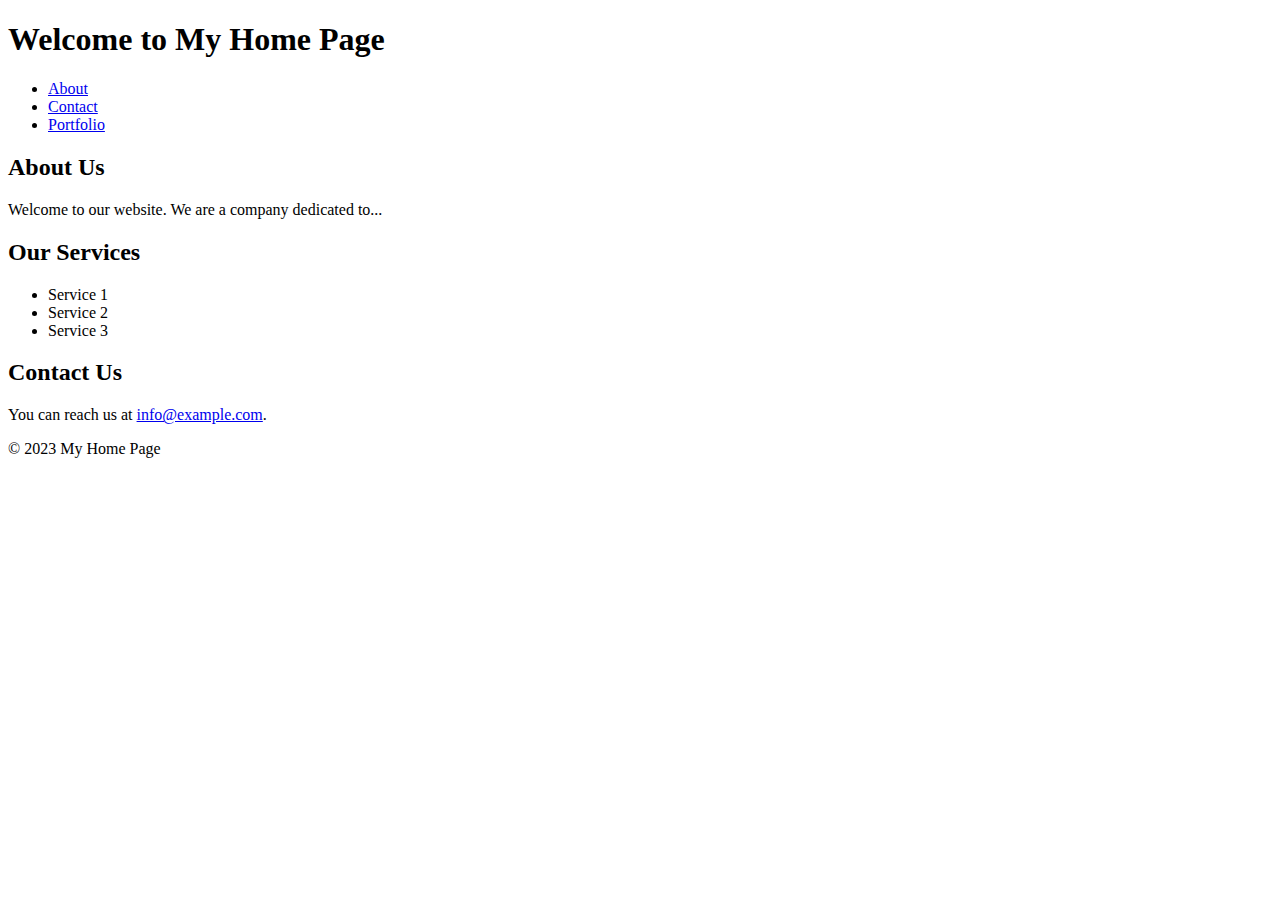
==== index.html @ afed5266 "v1.1" ====
<!DOCTYPE html>
<html lang="en">
<head>
    <meta charset="UTF-8">
    <meta name="viewport" content="width=device-width, initial-scale=1.0">
    <title>My Home Page</title>
    <link rel="stylesheet" href="styles.css"> <!-- Link to your CSS file (if applicable) -->
</head>
<body>
    <header>
        <h1>Welcome to My Home Page</h1>
        <nav>
            <ul>
                <li><a href="about.html">About</a></li>
                <li><a href="contact.html">Contact</a></li>
                <li><a href="portfolio.html">Portfolio</a></li>
            </ul>
        </nav>
    </header>

    <section id="about">
        <h2>About Us</h2>
        <p>Welcome to our website. We are a company dedicated to...</p>
    </section>

    <section id="services">
        <h2>Our Services</h2>
        <ul>
            <li>Service 1</li>
            <li>Service 2</li>
            <li>Service 3</li>
        </ul>
    </section>

    <section id="contact">
        <h2>Contact Us</h2>
        <p>You can reach us at <a href="mailto:info@example.com">info@example.com</a>.</p>
    </section>

    <footer>
        <p>&copy; 2023 My Home Page</p>
    </footer>
</body>
</html>
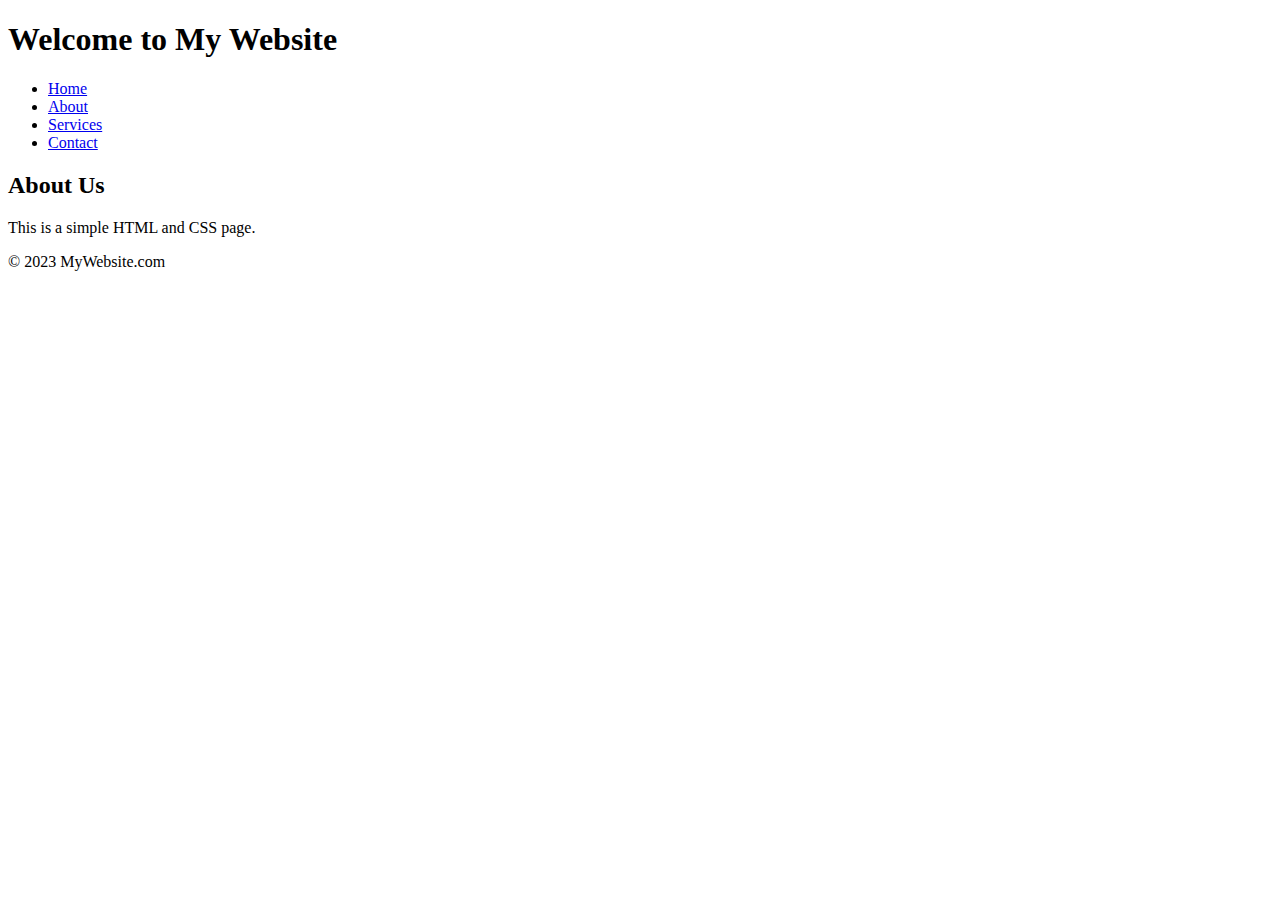
==== commit e3de9908: "Update index.html" ====
--- a/index.html
+++ b/index.html
@@ -1,44 +1,30 @@
 <!DOCTYPE html>
-<html lang="en">
+<html>
 <head>
-    <meta charset="UTF-8">
-    <meta name="viewport" content="width=device-width, initial-scale=1.0">
-    <title>My Home Page</title>
-    <link rel="stylesheet" href="styles.css"> <!-- Link to your CSS file (if applicable) -->
+    <title>Simple HTML & CSS Page</title>
+    <link rel="stylesheet" type="text/css" href="styles.css">
 </head>
 <body>
     <header>
-        <h1>Welcome to My Home Page</h1>
-        <nav>
-            <ul>
-                <li><a href="about.html">About</a></li>
-                <li><a href="contact.html">Contact</a></li>
-                <li><a href="portfolio.html">Portfolio</a></li>
-            </ul>
-        </nav>
+        <h1>Welcome to My Website</h1>
     </header>
-
-    <section id="about">
+    
+    <nav>
+        <ul>
+            <li><a href="#">Home</a></li>
+            <li><a href="#">About</a></li>
+            <li><a href="#">Services</a></li>
+            <li><a href="#">Contact</a></li>
+        </ul>
+    </nav>
+    
+    <main>
         <h2>About Us</h2>
-        <p>Welcome to our website. We are a company dedicated to...</p>
-    </section>
-
-    <section id="services">
-        <h2>Our Services</h2>
-        <ul>
-            <li>Service 1</li>
-            <li>Service 2</li>
-            <li>Service 3</li>
-        </ul>
-    </section>
-
-    <section id="contact">
-        <h2>Contact Us</h2>
-        <p>You can reach us at <a href="mailto:info@example.com">info@example.com</a>.</p>
-    </section>
-
+        <p>This is a simple HTML and CSS page.</p>
+    </main>
+    
     <footer>
-        <p>&copy; 2023 My Home Page</p>
+        <p>&copy; 2023 MyWebsite.com</p>
     </footer>
 </body>
 </html>
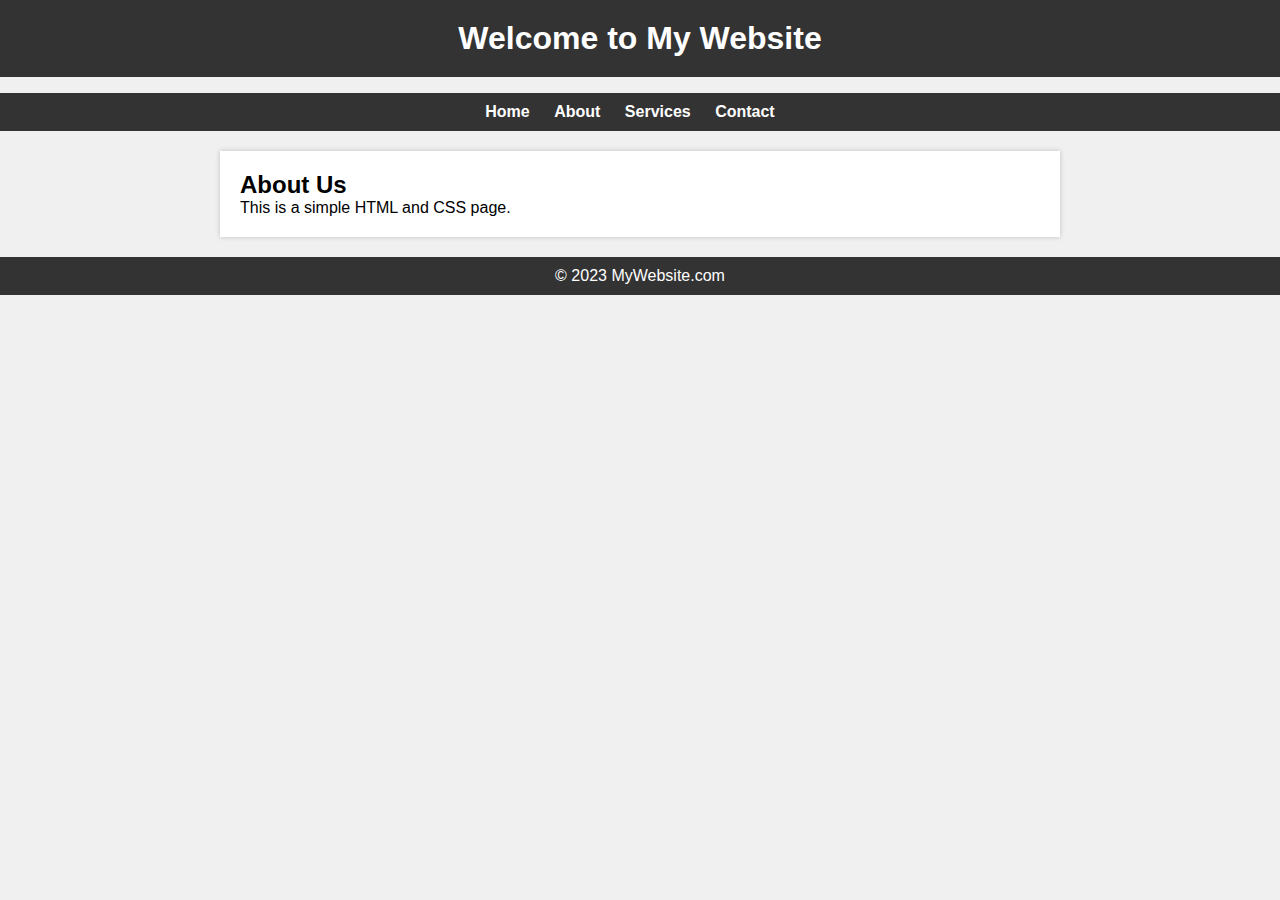
==== commit 9f6f7fbd: "Update index.html" ====
--- a/index.html
+++ b/index.html
@@ -2,7 +2,7 @@
 <html>
 <head>
     <title>Simple HTML & CSS Page</title>
-    <link rel="stylesheet" type="text/css" href="styles.css">
+    <link rel="stylesheet" type="text/css" href="index.css">
 </head>
 <body>
     <header>
--- a/index.css
+++ b/index.css
@@ -0,0 +1,52 @@
+
+body, h1, h2, p {
+    margin: 0;
+    padding: 0;
+}
+
+body {
+    font-family: Arial, sans-serif;
+    background-color: #f0f0f0;
+    margin: 0;
+    padding: 0;
+}
+
+header {
+    background-color: #333;
+    color: #fff;
+    text-align: center;
+    padding: 20px;
+}
+
+nav ul {
+    list-style: none;
+    background-color: #333;
+    text-align: center;
+    padding: 10px 0;
+}
+
+nav ul li {
+    display: inline;
+    margin-right: 20px;
+}
+
+nav ul li a {
+    text-decoration: none;
+    color: #fff;
+    font-weight: bold;
+}
+
+main {
+    max-width: 800px;
+    margin: 20px auto;
+    padding: 20px;
+    background-color: #fff;
+    box-shadow: 0 0 5px rgba(0, 0, 0, 0.2);
+}
+
+footer {
+    text-align: center;
+    background-color: #333;
+    color: #fff;
+    padding: 10px 0;
+}
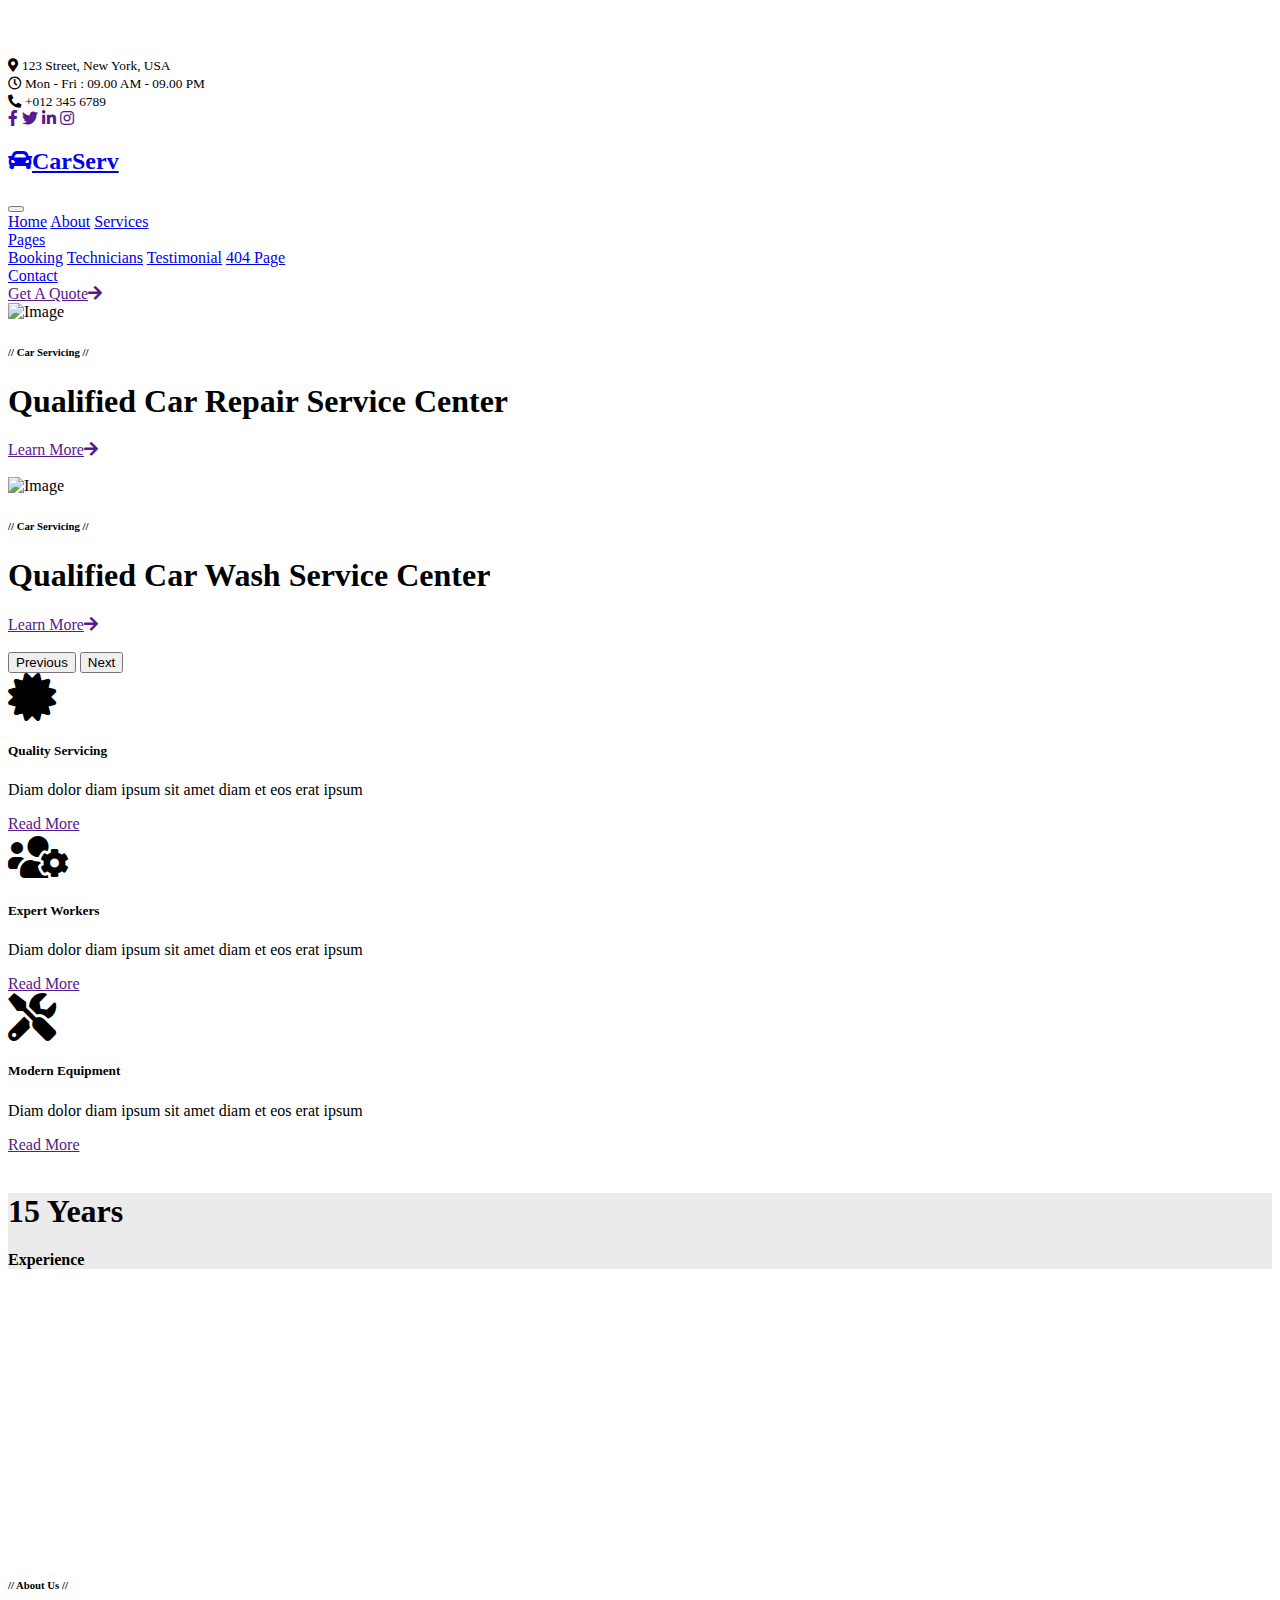
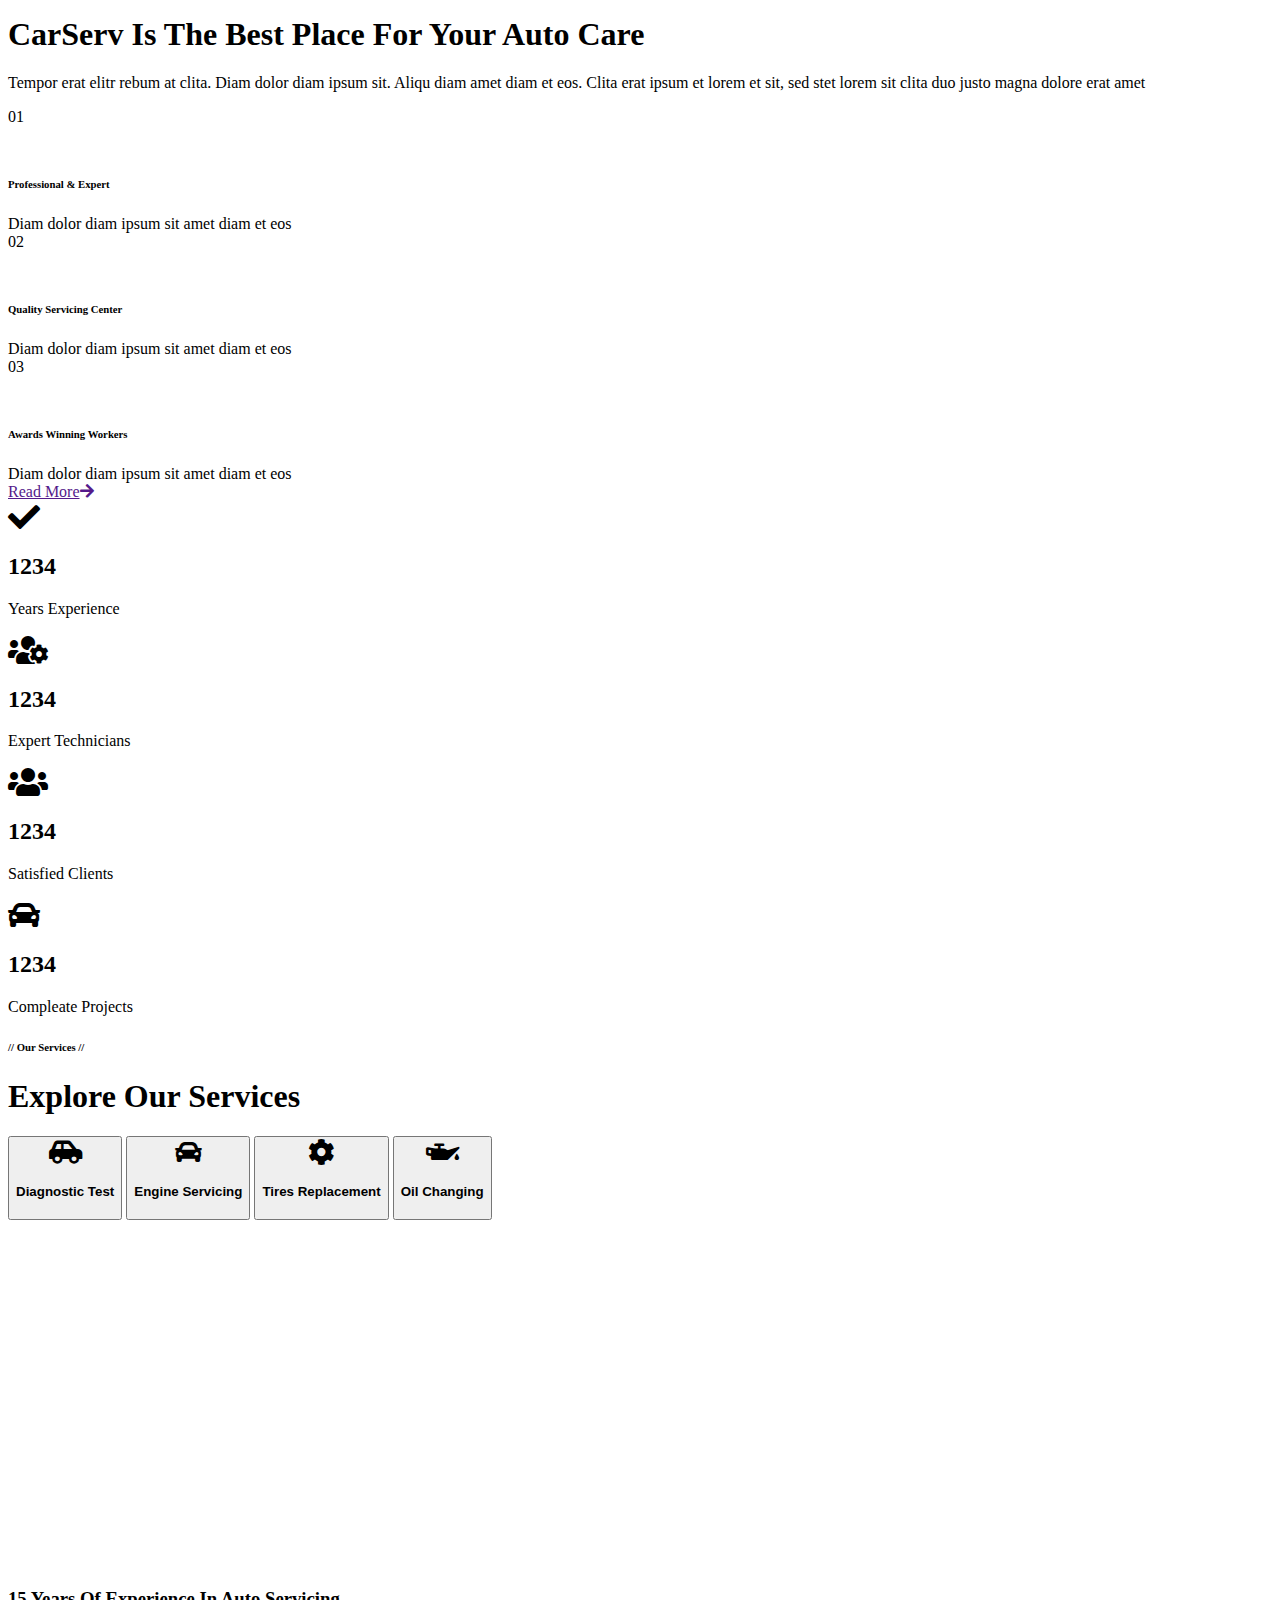
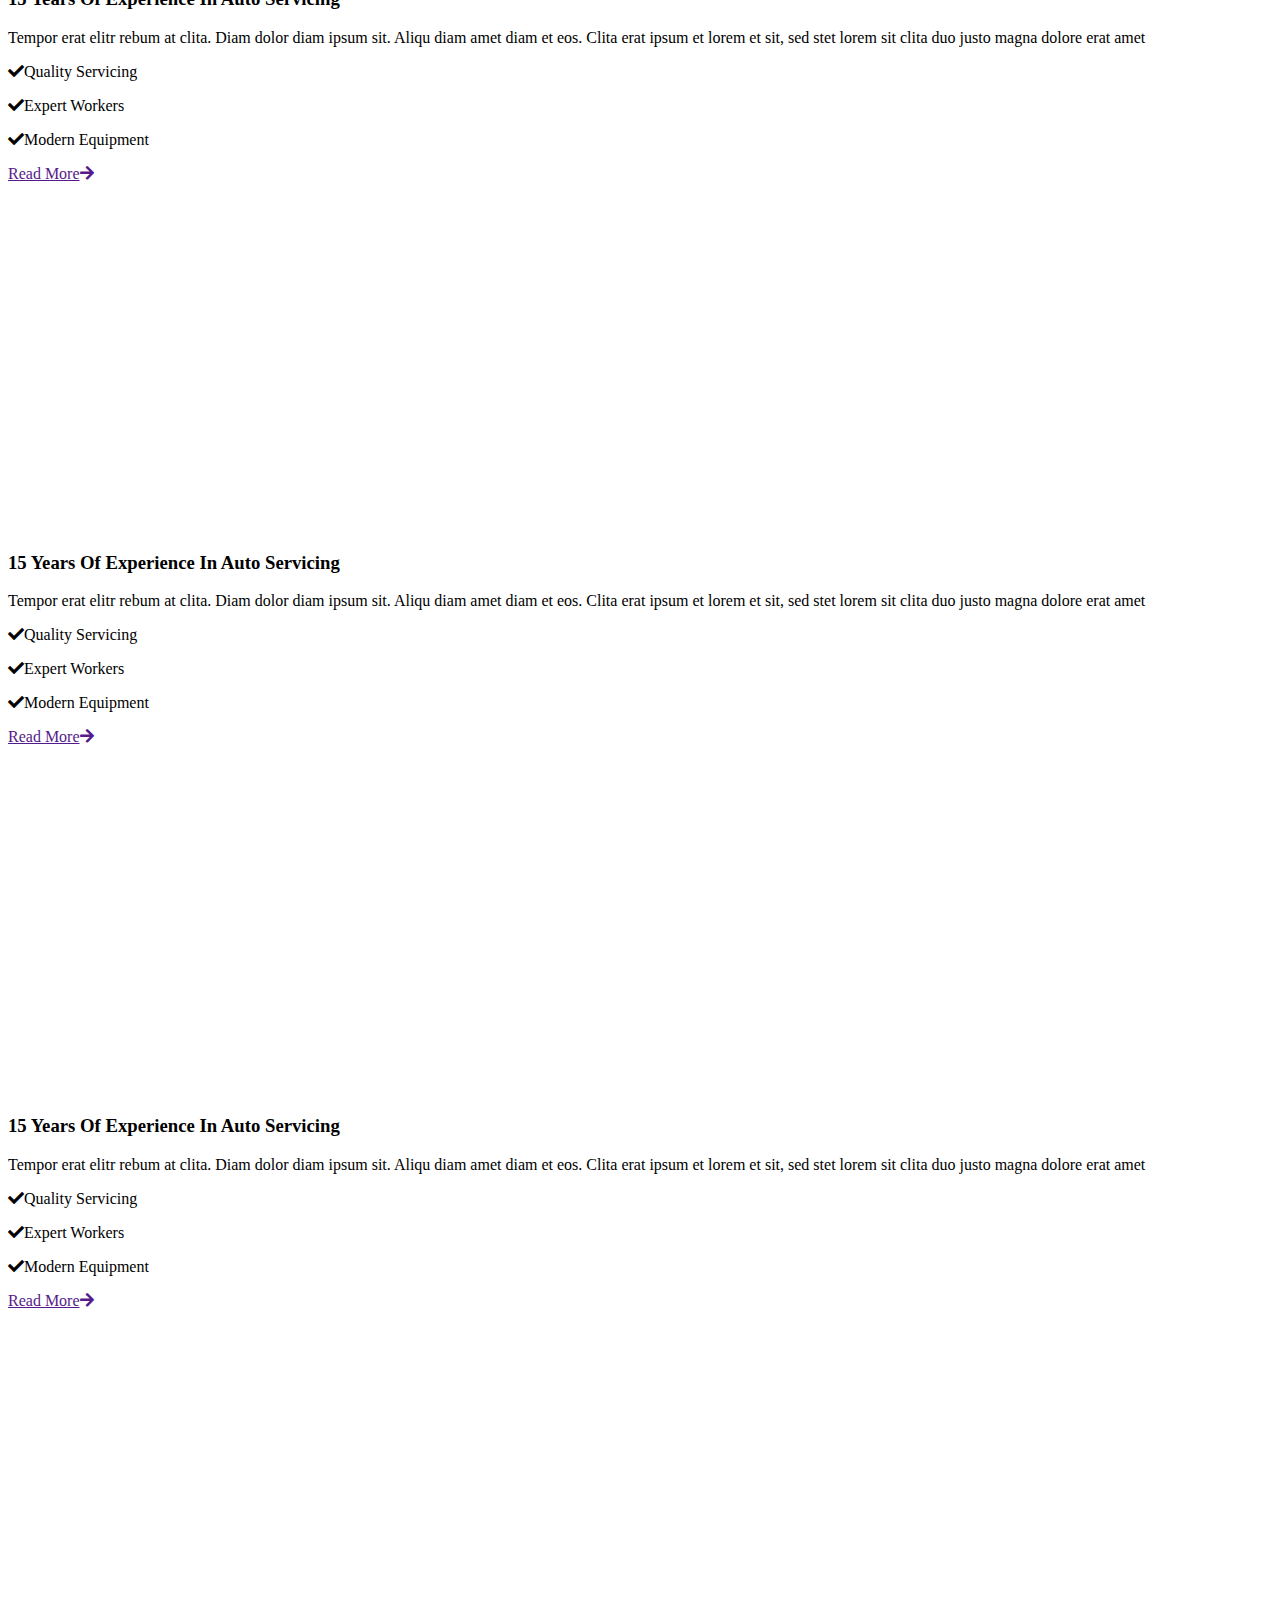
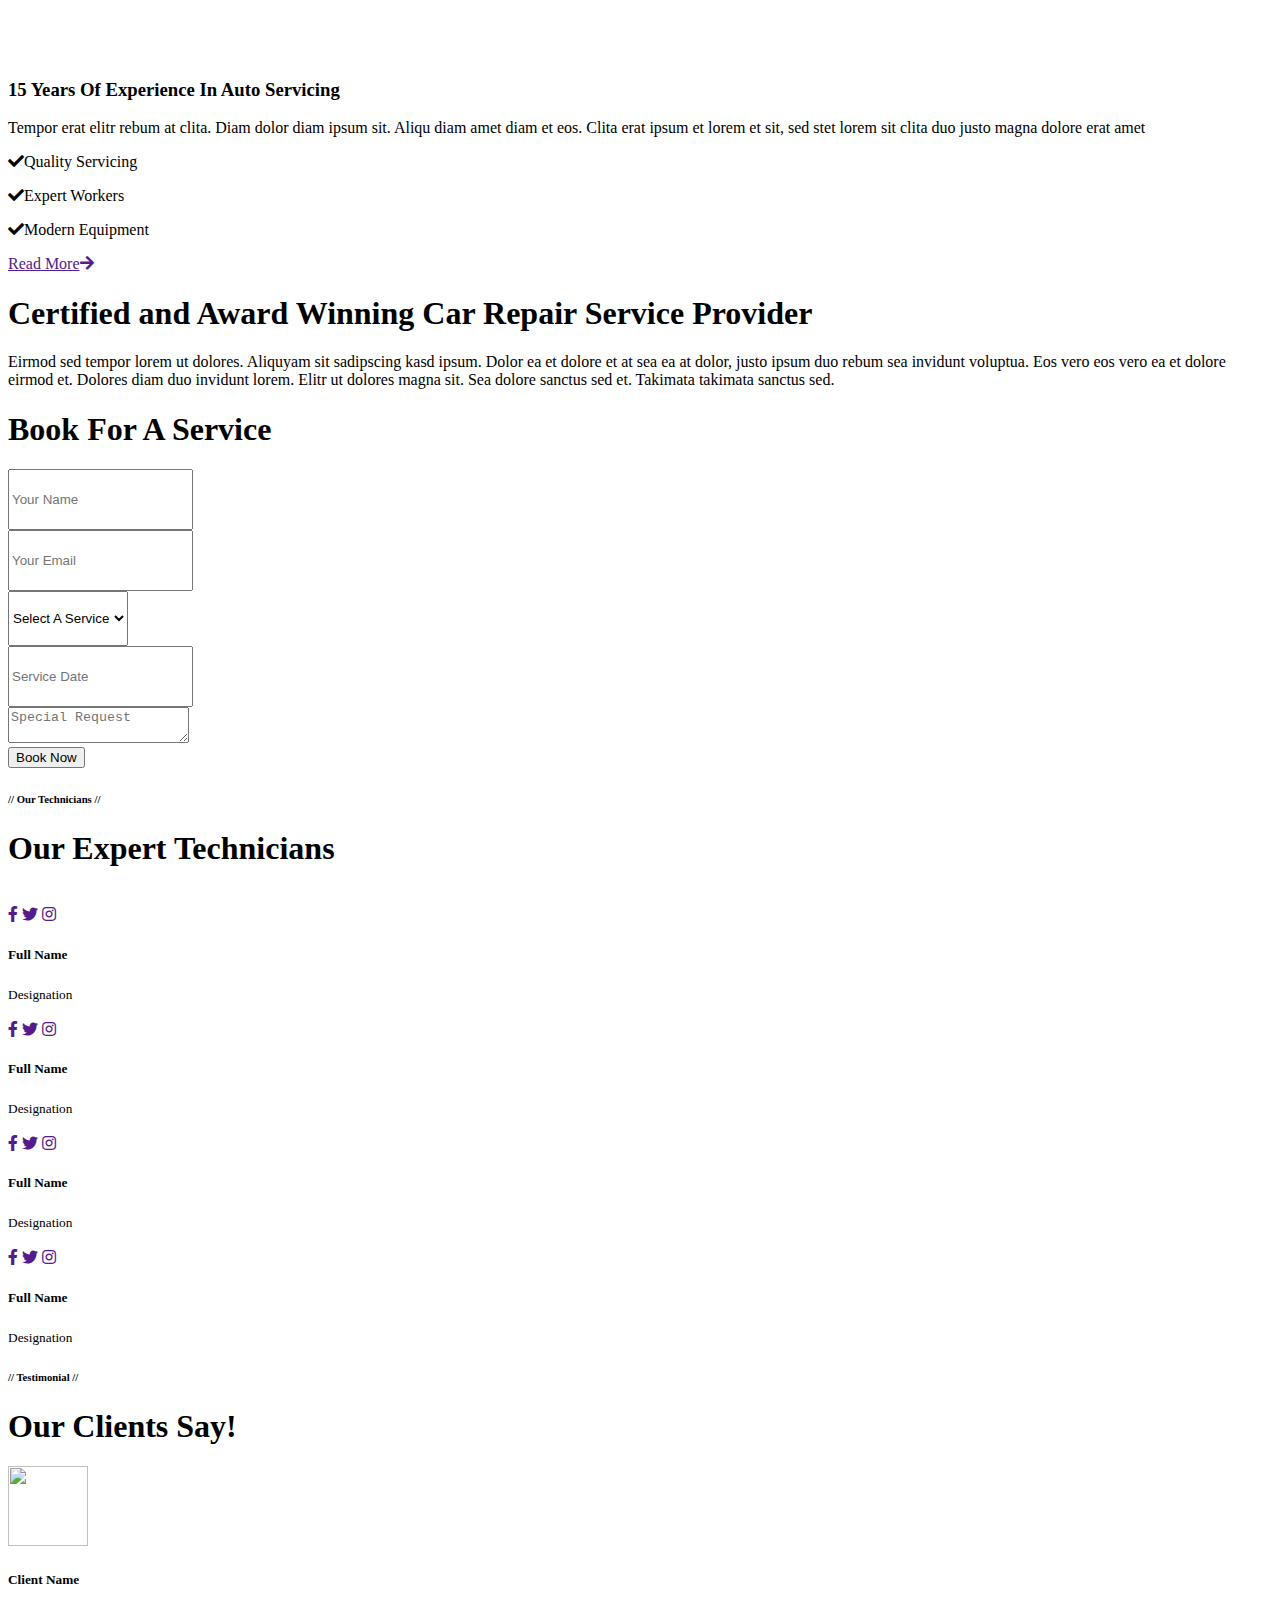
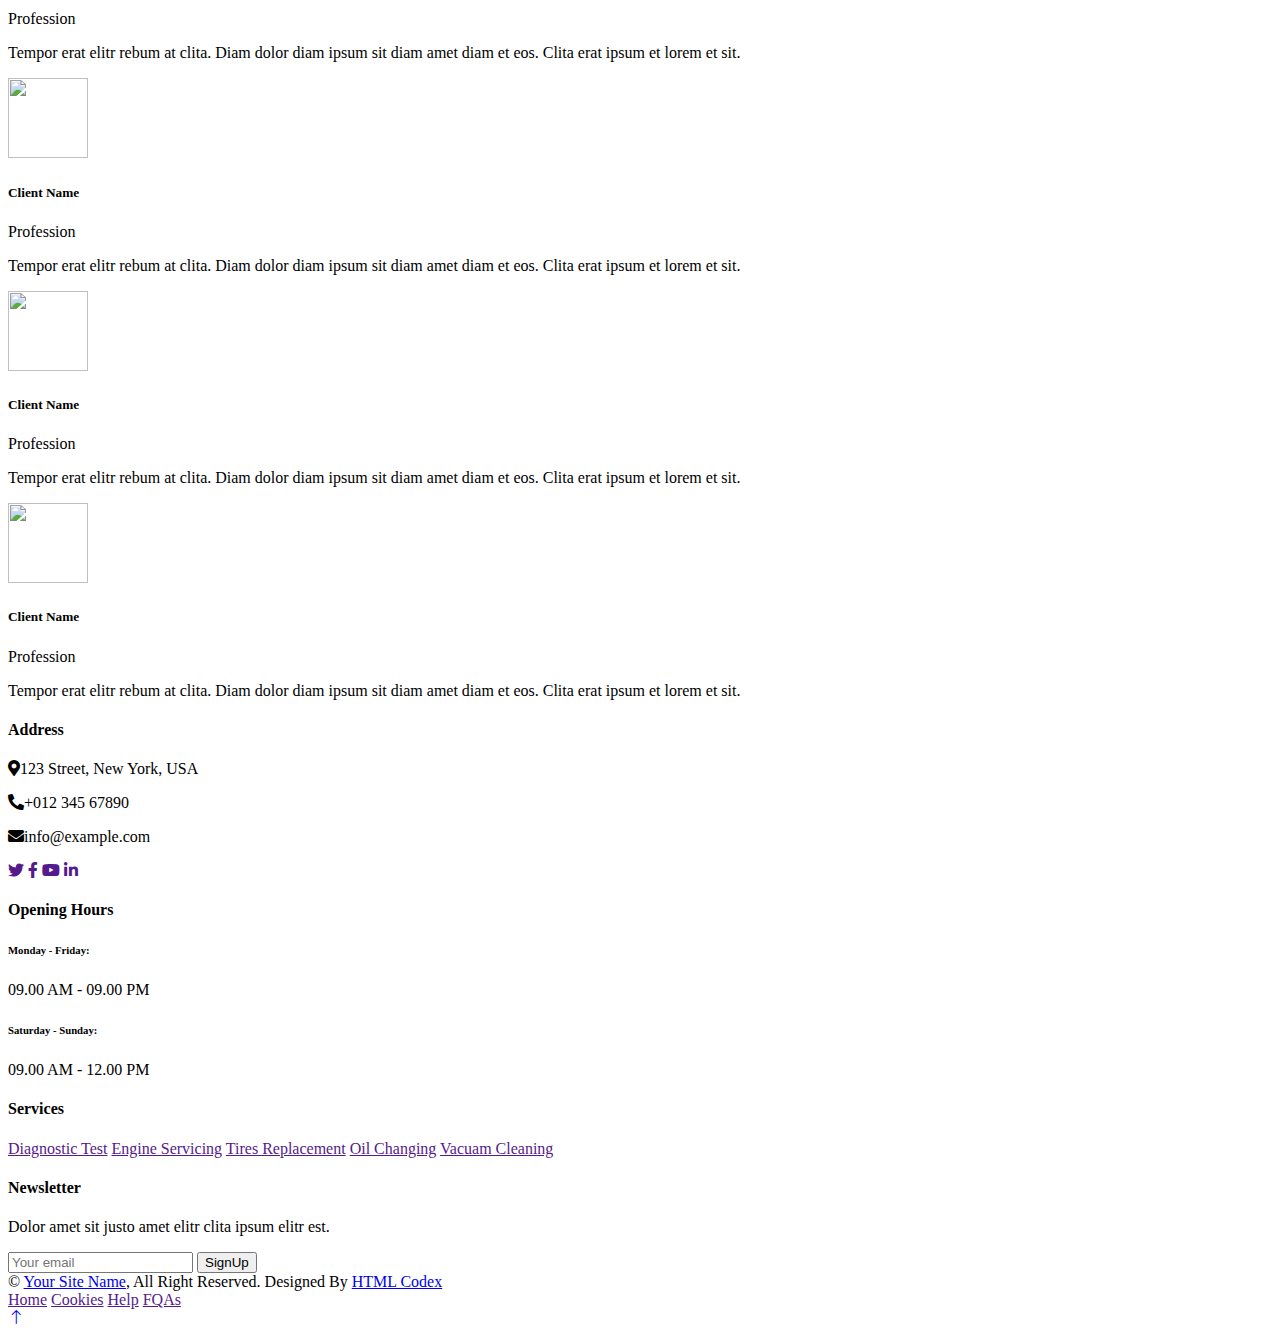
==== commit 481f5515: "Update index.html" ====
--- a/index.html
+++ b/index.html
@@ -1,30 +1,660 @@
 <!DOCTYPE html>
-<html>
+<html lang="en">
+
 <head>
-    <title>Simple HTML & CSS Page</title>
-    <link rel="stylesheet" type="text/css" href="index.css">
+    <meta charset="utf-8">
+    <title>CarServ - Car Repair HTML Template</title>
+    <meta content="width=device-width, initial-scale=1.0" name="viewport">
+    <meta content="" name="keywords">
+    <meta content="" name="description">
+
+    <!-- Favicon -->
+    <link href="img/favicon.ico" rel="icon">
+
+    <!-- Google Web Fonts -->
+    <link rel="preconnect" href="https://fonts.googleapis.com">
+    <link rel="preconnect" href="https://fonts.gstatic.com" crossorigin>
+    <link href="https://fonts.googleapis.com/css2?family=Barlow:wght@600;700&family=Ubuntu:wght@400;500&display=swap" rel="stylesheet"> 
+
+    <!-- Icon Font Stylesheet -->
+    <link href="https://cdnjs.cloudflare.com/ajax/libs/font-awesome/5.10.0/css/all.min.css" rel="stylesheet">
+    <link href="https://cdn.jsdelivr.net/npm/bootstrap-icons@1.4.1/font/bootstrap-icons.css" rel="stylesheet">
+
+    <!-- Libraries Stylesheet -->
+    <link href="lib/animate/animate.min.css" rel="stylesheet">
+    <link href="lib/owlcarousel/assets/owl.carousel.min.css" rel="stylesheet">
+    <link href="lib/tempusdominus/css/tempusdominus-bootstrap-4.min.css" rel="stylesheet" />
+
+    <!-- Customized Bootstrap Stylesheet -->
+    <link href="css/bootstrap.min.css" rel="stylesheet">
+
+    <!-- Template Stylesheet -->
+    <link href="css/style.css" rel="stylesheet">
 </head>
+
 <body>
-    <header>
-        <h1>Welcome to My Website</h1>
-    </header>
-    
-    <nav>
-        <ul>
-            <li><a href="#">Home</a></li>
-            <li><a href="#">About</a></li>
-            <li><a href="#">Services</a></li>
-            <li><a href="#">Contact</a></li>
-        </ul>
+    <!-- Spinner Start -->
+    <div id="spinner" class="show bg-white position-fixed translate-middle w-100 vh-100 top-50 start-50 d-flex align-items-center justify-content-center">
+        <div class="spinner-border text-primary" style="width: 3rem; height: 3rem;" role="status">
+            <span class="sr-only">Loading...</span>
+        </div>
+    </div>
+    <!-- Spinner End -->
+
+
+    <!-- Topbar Start -->
+    <div class="container-fluid bg-light p-0">
+        <div class="row gx-0 d-none d-lg-flex">
+            <div class="col-lg-7 px-5 text-start">
+                <div class="h-100 d-inline-flex align-items-center py-3 me-4">
+                    <small class="fa fa-map-marker-alt text-primary me-2"></small>
+                    <small>123 Street, New York, USA</small>
+                </div>
+                <div class="h-100 d-inline-flex align-items-center py-3">
+                    <small class="far fa-clock text-primary me-2"></small>
+                    <small>Mon - Fri : 09.00 AM - 09.00 PM</small>
+                </div>
+            </div>
+            <div class="col-lg-5 px-5 text-end">
+                <div class="h-100 d-inline-flex align-items-center py-3 me-4">
+                    <small class="fa fa-phone-alt text-primary me-2"></small>
+                    <small>+012 345 6789</small>
+                </div>
+                <div class="h-100 d-inline-flex align-items-center">
+                    <a class="btn btn-sm-square bg-white text-primary me-1" href=""><i class="fab fa-facebook-f"></i></a>
+                    <a class="btn btn-sm-square bg-white text-primary me-1" href=""><i class="fab fa-twitter"></i></a>
+                    <a class="btn btn-sm-square bg-white text-primary me-1" href=""><i class="fab fa-linkedin-in"></i></a>
+                    <a class="btn btn-sm-square bg-white text-primary me-0" href=""><i class="fab fa-instagram"></i></a>
+                </div>
+            </div>
+        </div>
+    </div>
+    <!-- Topbar End -->
+
+
+    <!-- Navbar Start -->
+    <nav class="navbar navbar-expand-lg bg-white navbar-light shadow sticky-top p-0">
+        <a href="index.html" class="navbar-brand d-flex align-items-center px-4 px-lg-5">
+            <h2 class="m-0 text-primary"><i class="fa fa-car me-3"></i>CarServ</h2>
+        </a>
+        <button type="button" class="navbar-toggler me-4" data-bs-toggle="collapse" data-bs-target="#navbarCollapse">
+            <span class="navbar-toggler-icon"></span>
+        </button>
+        <div class="collapse navbar-collapse" id="navbarCollapse">
+            <div class="navbar-nav ms-auto p-4 p-lg-0">
+                <a href="index.html" class="nav-item nav-link active">Home</a>
+                <a href="about.html" class="nav-item nav-link">About</a>
+                <a href="service.html" class="nav-item nav-link">Services</a>
+                <div class="nav-item dropdown">
+                    <a href="#" class="nav-link dropdown-toggle" data-bs-toggle="dropdown">Pages</a>
+                    <div class="dropdown-menu fade-up m-0">
+                        <a href="booking.html" class="dropdown-item">Booking</a>
+                        <a href="team.html" class="dropdown-item">Technicians</a>
+                        <a href="testimonial.html" class="dropdown-item">Testimonial</a>
+                        <a href="404.html" class="dropdown-item">404 Page</a>
+                    </div>
+                </div>
+                <a href="contact.html" class="nav-item nav-link">Contact</a>
+            </div>
+            <a href="" class="btn btn-primary py-4 px-lg-5 d-none d-lg-block">Get A Quote<i class="fa fa-arrow-right ms-3"></i></a>
+        </div>
     </nav>
-    
-    <main>
-        <h2>About Us</h2>
-        <p>This is a simple HTML and CSS page.</p>
-    </main>
-    
-    <footer>
-        <p>&copy; 2023 MyWebsite.com</p>
-    </footer>
+    <!-- Navbar End -->
+
+
+    <!-- Carousel Start -->
+    <div class="container-fluid p-0 mb-5">
+        <div id="header-carousel" class="carousel slide" data-bs-ride="carousel">
+            <div class="carousel-inner">
+                <div class="carousel-item active">
+                    <img class="w-100" src="img/carousel-bg-1.jpg" alt="Image">
+                    <div class="carousel-caption d-flex align-items-center">
+                        <div class="container">
+                            <div class="row align-items-center justify-content-center justify-content-lg-start">
+                                <div class="col-10 col-lg-7 text-center text-lg-start">
+                                    <h6 class="text-white text-uppercase mb-3 animated slideInDown">// Car Servicing //</h6>
+                                    <h1 class="display-3 text-white mb-4 pb-3 animated slideInDown">Qualified Car Repair Service Center</h1>
+                                    <a href="" class="btn btn-primary py-3 px-5 animated slideInDown">Learn More<i class="fa fa-arrow-right ms-3"></i></a>
+                                </div>
+                                <div class="col-lg-5 d-none d-lg-flex animated zoomIn">
+                                    <img class="img-fluid" src="img/carousel-1.png" alt="">
+                                </div>
+                            </div>
+                        </div>
+                    </div>
+                </div>
+                <div class="carousel-item">
+                    <img class="w-100" src="img/carousel-bg-2.jpg" alt="Image">
+                    <div class="carousel-caption d-flex align-items-center">
+                        <div class="container">
+                            <div class="row align-items-center justify-content-center justify-content-lg-start">
+                                <div class="col-10 col-lg-7 text-center text-lg-start">
+                                    <h6 class="text-white text-uppercase mb-3 animated slideInDown">// Car Servicing //</h6>
+                                    <h1 class="display-3 text-white mb-4 pb-3 animated slideInDown">Qualified Car Wash Service Center</h1>
+                                    <a href="" class="btn btn-primary py-3 px-5 animated slideInDown">Learn More<i class="fa fa-arrow-right ms-3"></i></a>
+                                </div>
+                                <div class="col-lg-5 d-none d-lg-flex animated zoomIn">
+                                    <img class="img-fluid" src="img/carousel-2.png" alt="">
+                                </div>
+                            </div>
+                        </div>
+                    </div>
+                </div>
+            </div>
+            <button class="carousel-control-prev" type="button" data-bs-target="#header-carousel"
+                data-bs-slide="prev">
+                <span class="carousel-control-prev-icon" aria-hidden="true"></span>
+                <span class="visually-hidden">Previous</span>
+            </button>
+            <button class="carousel-control-next" type="button" data-bs-target="#header-carousel"
+                data-bs-slide="next">
+                <span class="carousel-control-next-icon" aria-hidden="true"></span>
+                <span class="visually-hidden">Next</span>
+            </button>
+        </div>
+    </div>
+    <!-- Carousel End -->
+
+
+    <!-- Service Start -->
+    <div class="container-xxl py-5">
+        <div class="container">
+            <div class="row g-4">
+                <div class="col-lg-4 col-md-6 wow fadeInUp" data-wow-delay="0.1s">
+                    <div class="d-flex py-5 px-4">
+                        <i class="fa fa-certificate fa-3x text-primary flex-shrink-0"></i>
+                        <div class="ps-4">
+                            <h5 class="mb-3">Quality Servicing</h5>
+                            <p>Diam dolor diam ipsum sit amet diam et eos erat ipsum</p>
+                            <a class="text-secondary border-bottom" href="">Read More</a>
+                        </div>
+                    </div>
+                </div>
+                <div class="col-lg-4 col-md-6 wow fadeInUp" data-wow-delay="0.3s">
+                    <div class="d-flex bg-light py-5 px-4">
+                        <i class="fa fa-users-cog fa-3x text-primary flex-shrink-0"></i>
+                        <div class="ps-4">
+                            <h5 class="mb-3">Expert Workers</h5>
+                            <p>Diam dolor diam ipsum sit amet diam et eos erat ipsum</p>
+                            <a class="text-secondary border-bottom" href="">Read More</a>
+                        </div>
+                    </div>
+                </div>
+                <div class="col-lg-4 col-md-6 wow fadeInUp" data-wow-delay="0.5s">
+                    <div class="d-flex py-5 px-4">
+                        <i class="fa fa-tools fa-3x text-primary flex-shrink-0"></i>
+                        <div class="ps-4">
+                            <h5 class="mb-3">Modern Equipment</h5>
+                            <p>Diam dolor diam ipsum sit amet diam et eos erat ipsum</p>
+                            <a class="text-secondary border-bottom" href="">Read More</a>
+                        </div>
+                    </div>
+                </div>
+            </div>
+        </div>
+    </div>
+    <!-- Service End -->
+
+
+    <!-- About Start -->
+    <div class="container-xxl py-5">
+        <div class="container">
+            <div class="row g-5">
+                <div class="col-lg-6 pt-4" style="min-height: 400px;">
+                    <div class="position-relative h-100 wow fadeIn" data-wow-delay="0.1s">
+                        <img class="position-absolute img-fluid w-100 h-100" src="img/about.jpg" style="object-fit: cover;" alt="">
+                        <div class="position-absolute top-0 end-0 mt-n4 me-n4 py-4 px-5" style="background: rgba(0, 0, 0, .08);">
+                            <h1 class="display-4 text-white mb-0">15 <span class="fs-4">Years</span></h1>
+                            <h4 class="text-white">Experience</h4>
+                        </div>
+                    </div>
+                </div>
+                <div class="col-lg-6">
+                    <h6 class="text-primary text-uppercase">// About Us //</h6>
+                    <h1 class="mb-4"><span class="text-primary">CarServ</span> Is The Best Place For Your Auto Care</h1>
+                    <p class="mb-4">Tempor erat elitr rebum at clita. Diam dolor diam ipsum sit. Aliqu diam amet diam et eos. Clita erat ipsum et lorem et sit, sed stet lorem sit clita duo justo magna dolore erat amet</p>
+                    <div class="row g-4 mb-3 pb-3">
+                        <div class="col-12 wow fadeIn" data-wow-delay="0.1s">
+                            <div class="d-flex">
+                                <div class="bg-light d-flex flex-shrink-0 align-items-center justify-content-center mt-1" style="width: 45px; height: 45px;">
+                                    <span class="fw-bold text-secondary">01</span>
+                                </div>
+                                <div class="ps-3">
+                                    <h6>Professional & Expert</h6>
+                                    <span>Diam dolor diam ipsum sit amet diam et eos</span>
+                                </div>
+                            </div>
+                        </div>
+                        <div class="col-12 wow fadeIn" data-wow-delay="0.3s">
+                            <div class="d-flex">
+                                <div class="bg-light d-flex flex-shrink-0 align-items-center justify-content-center mt-1" style="width: 45px; height: 45px;">
+                                    <span class="fw-bold text-secondary">02</span>
+                                </div>
+                                <div class="ps-3">
+                                    <h6>Quality Servicing Center</h6>
+                                    <span>Diam dolor diam ipsum sit amet diam et eos</span>
+                                </div>
+                            </div>
+                        </div>
+                        <div class="col-12 wow fadeIn" data-wow-delay="0.5s">
+                            <div class="d-flex">
+                                <div class="bg-light d-flex flex-shrink-0 align-items-center justify-content-center mt-1" style="width: 45px; height: 45px;">
+                                    <span class="fw-bold text-secondary">03</span>
+                                </div>
+                                <div class="ps-3">
+                                    <h6>Awards Winning Workers</h6>
+                                    <span>Diam dolor diam ipsum sit amet diam et eos</span>
+                                </div>
+                            </div>
+                        </div>
+                    </div>
+                    <a href="" class="btn btn-primary py-3 px-5">Read More<i class="fa fa-arrow-right ms-3"></i></a>
+                </div>
+            </div>
+        </div>
+    </div>
+    <!-- About End -->
+
+
+    <!-- Fact Start -->
+    <div class="container-fluid fact bg-dark my-5 py-5">
+        <div class="container">
+            <div class="row g-4">
+                <div class="col-md-6 col-lg-3 text-center wow fadeIn" data-wow-delay="0.1s">
+                    <i class="fa fa-check fa-2x text-white mb-3"></i>
+                    <h2 class="text-white mb-2" data-toggle="counter-up">1234</h2>
+                    <p class="text-white mb-0">Years Experience</p>
+                </div>
+                <div class="col-md-6 col-lg-3 text-center wow fadeIn" data-wow-delay="0.3s">
+                    <i class="fa fa-users-cog fa-2x text-white mb-3"></i>
+                    <h2 class="text-white mb-2" data-toggle="counter-up">1234</h2>
+                    <p class="text-white mb-0">Expert Technicians</p>
+                </div>
+                <div class="col-md-6 col-lg-3 text-center wow fadeIn" data-wow-delay="0.5s">
+                    <i class="fa fa-users fa-2x text-white mb-3"></i>
+                    <h2 class="text-white mb-2" data-toggle="counter-up">1234</h2>
+                    <p class="text-white mb-0">Satisfied Clients</p>
+                </div>
+                <div class="col-md-6 col-lg-3 text-center wow fadeIn" data-wow-delay="0.7s">
+                    <i class="fa fa-car fa-2x text-white mb-3"></i>
+                    <h2 class="text-white mb-2" data-toggle="counter-up">1234</h2>
+                    <p class="text-white mb-0">Compleate Projects</p>
+                </div>
+            </div>
+        </div>
+    </div>
+    <!-- Fact End -->
+
+
+    <!-- Service Start -->
+    <div class="container-xxl service py-5">
+        <div class="container">
+            <div class="text-center wow fadeInUp" data-wow-delay="0.1s">
+                <h6 class="text-primary text-uppercase">// Our Services //</h6>
+                <h1 class="mb-5">Explore Our Services</h1>
+            </div>
+            <div class="row g-4 wow fadeInUp" data-wow-delay="0.3s">
+                <div class="col-lg-4">
+                    <div class="nav w-100 nav-pills me-4">
+                        <button class="nav-link w-100 d-flex align-items-center text-start p-4 mb-4 active" data-bs-toggle="pill" data-bs-target="#tab-pane-1" type="button">
+                            <i class="fa fa-car-side fa-2x me-3"></i>
+                            <h4 class="m-0">Diagnostic Test</h4>
+                        </button>
+                        <button class="nav-link w-100 d-flex align-items-center text-start p-4 mb-4" data-bs-toggle="pill" data-bs-target="#tab-pane-2" type="button">
+                            <i class="fa fa-car fa-2x me-3"></i>
+                            <h4 class="m-0">Engine Servicing</h4>
+                        </button>
+                        <button class="nav-link w-100 d-flex align-items-center text-start p-4 mb-4" data-bs-toggle="pill" data-bs-target="#tab-pane-3" type="button">
+                            <i class="fa fa-cog fa-2x me-3"></i>
+                            <h4 class="m-0">Tires Replacement</h4>
+                        </button>
+                        <button class="nav-link w-100 d-flex align-items-center text-start p-4 mb-0" data-bs-toggle="pill" data-bs-target="#tab-pane-4" type="button">
+                            <i class="fa fa-oil-can fa-2x me-3"></i>
+                            <h4 class="m-0">Oil Changing</h4>
+                        </button>
+                    </div>
+                </div>
+                <div class="col-lg-8">
+                    <div class="tab-content w-100">
+                        <div class="tab-pane fade show active" id="tab-pane-1">
+                            <div class="row g-4">
+                                <div class="col-md-6" style="min-height: 350px;">
+                                    <div class="position-relative h-100">
+                                        <img class="position-absolute img-fluid w-100 h-100" src="img/service-1.jpg"
+                                            style="object-fit: cover;" alt="">
+                                    </div>
+                                </div>
+                                <div class="col-md-6">
+                                    <h3 class="mb-3">15 Years Of Experience In Auto Servicing</h3>
+                                    <p class="mb-4">Tempor erat elitr rebum at clita. Diam dolor diam ipsum sit. Aliqu diam amet diam et eos. Clita erat ipsum et lorem et sit, sed stet lorem sit clita duo justo magna dolore erat amet</p>
+                                    <p><i class="fa fa-check text-success me-3"></i>Quality Servicing</p>
+                                    <p><i class="fa fa-check text-success me-3"></i>Expert Workers</p>
+                                    <p><i class="fa fa-check text-success me-3"></i>Modern Equipment</p>
+                                    <a href="" class="btn btn-primary py-3 px-5 mt-3">Read More<i class="fa fa-arrow-right ms-3"></i></a>
+                                </div>
+                            </div>
+                        </div>
+                        <div class="tab-pane fade" id="tab-pane-2">
+                            <div class="row g-4">
+                                <div class="col-md-6" style="min-height: 350px;">
+                                    <div class="position-relative h-100">
+                                        <img class="position-absolute img-fluid w-100 h-100" src="img/service-2.jpg"
+                                            style="object-fit: cover;" alt="">
+                                    </div>
+                                </div>
+                                <div class="col-md-6">
+                                    <h3 class="mb-3">15 Years Of Experience In Auto Servicing</h3>
+                                    <p class="mb-4">Tempor erat elitr rebum at clita. Diam dolor diam ipsum sit. Aliqu diam amet diam et eos. Clita erat ipsum et lorem et sit, sed stet lorem sit clita duo justo magna dolore erat amet</p>
+                                    <p><i class="fa fa-check text-success me-3"></i>Quality Servicing</p>
+                                    <p><i class="fa fa-check text-success me-3"></i>Expert Workers</p>
+                                    <p><i class="fa fa-check text-success me-3"></i>Modern Equipment</p>
+                                    <a href="" class="btn btn-primary py-3 px-5 mt-3">Read More<i class="fa fa-arrow-right ms-3"></i></a>
+                                </div>
+                            </div>
+                        </div>
+                        <div class="tab-pane fade" id="tab-pane-3">
+                            <div class="row g-4">
+                                <div class="col-md-6" style="min-height: 350px;">
+                                    <div class="position-relative h-100">
+                                        <img class="position-absolute img-fluid w-100 h-100" src="img/service-3.jpg"
+                                            style="object-fit: cover;" alt="">
+                                    </div>
+                                </div>
+                                <div class="col-md-6">
+                                    <h3 class="mb-3">15 Years Of Experience In Auto Servicing</h3>
+                                    <p class="mb-4">Tempor erat elitr rebum at clita. Diam dolor diam ipsum sit. Aliqu diam amet diam et eos. Clita erat ipsum et lorem et sit, sed stet lorem sit clita duo justo magna dolore erat amet</p>
+                                    <p><i class="fa fa-check text-success me-3"></i>Quality Servicing</p>
+                                    <p><i class="fa fa-check text-success me-3"></i>Expert Workers</p>
+                                    <p><i class="fa fa-check text-success me-3"></i>Modern Equipment</p>
+                                    <a href="" class="btn btn-primary py-3 px-5 mt-3">Read More<i class="fa fa-arrow-right ms-3"></i></a>
+                                </div>
+                            </div>
+                        </div>
+                        <div class="tab-pane fade" id="tab-pane-4">
+                            <div class="row g-4">
+                                <div class="col-md-6" style="min-height: 350px;">
+                                    <div class="position-relative h-100">
+                                        <img class="position-absolute img-fluid w-100 h-100" src="img/service-4.jpg"
+                                            style="object-fit: cover;" alt="">
+                                    </div>
+                                </div>
+                                <div class="col-md-6">
+                                    <h3 class="mb-3">15 Years Of Experience In Auto Servicing</h3>
+                                    <p class="mb-4">Tempor erat elitr rebum at clita. Diam dolor diam ipsum sit. Aliqu diam amet diam et eos. Clita erat ipsum et lorem et sit, sed stet lorem sit clita duo justo magna dolore erat amet</p>
+                                    <p><i class="fa fa-check text-success me-3"></i>Quality Servicing</p>
+                                    <p><i class="fa fa-check text-success me-3"></i>Expert Workers</p>
+                                    <p><i class="fa fa-check text-success me-3"></i>Modern Equipment</p>
+                                    <a href="" class="btn btn-primary py-3 px-5 mt-3">Read More<i class="fa fa-arrow-right ms-3"></i></a>
+                                </div>
+                            </div>
+                        </div>
+                    </div>
+                </div>
+            </div>
+        </div>
+    </div>
+    <!-- Service End -->
+
+
+    <!-- Booking Start -->
+    <div class="container-fluid bg-secondary booking my-5 wow fadeInUp" data-wow-delay="0.1s">
+        <div class="container">
+            <div class="row gx-5">
+                <div class="col-lg-6 py-5">
+                    <div class="py-5">
+                        <h1 class="text-white mb-4">Certified and Award Winning Car Repair Service Provider</h1>
+                        <p class="text-white mb-0">Eirmod sed tempor lorem ut dolores. Aliquyam sit sadipscing kasd ipsum. Dolor ea et dolore et at sea ea at dolor, justo ipsum duo rebum sea invidunt voluptua. Eos vero eos vero ea et dolore eirmod et. Dolores diam duo invidunt lorem. Elitr ut dolores magna sit. Sea dolore sanctus sed et. Takimata takimata sanctus sed.</p>
+                    </div>
+                </div>
+                <div class="col-lg-6">
+                    <div class="bg-primary h-100 d-flex flex-column justify-content-center text-center p-5 wow zoomIn" data-wow-delay="0.6s">
+                        <h1 class="text-white mb-4">Book For A Service</h1>
+                        <form>
+                            <div class="row g-3">
+                                <div class="col-12 col-sm-6">
+                                    <input type="text" class="form-control border-0" placeholder="Your Name" style="height: 55px;">
+                                </div>
+                                <div class="col-12 col-sm-6">
+                                    <input type="email" class="form-control border-0" placeholder="Your Email" style="height: 55px;">
+                                </div>
+                                <div class="col-12 col-sm-6">
+                                    <select class="form-select border-0" style="height: 55px;">
+                                        <option selected>Select A Service</option>
+                                        <option value="1">Service 1</option>
+                                        <option value="2">Service 2</option>
+                                        <option value="3">Service 3</option>
+                                    </select>
+                                </div>
+                                <div class="col-12 col-sm-6">
+                                    <div class="date" id="date1" data-target-input="nearest">
+                                        <input type="text"
+                                            class="form-control border-0 datetimepicker-input"
+                                            placeholder="Service Date" data-target="#date1" data-toggle="datetimepicker" style="height: 55px;">
+                                    </div>
+                                </div>
+                                <div class="col-12">
+                                    <textarea class="form-control border-0" placeholder="Special Request"></textarea>
+                                </div>
+                                <div class="col-12">
+                                    <button class="btn btn-secondary w-100 py-3" type="submit">Book Now</button>
+                                </div>
+                            </div>
+                        </form>
+                    </div>
+                </div>
+            </div>
+        </div>
+    </div>
+    <!-- Booking End -->
+
+
+    <!-- Team Start -->
+    <div class="container-xxl py-5">
+        <div class="container">
+            <div class="text-center wow fadeInUp" data-wow-delay="0.1s">
+                <h6 class="text-primary text-uppercase">// Our Technicians //</h6>
+                <h1 class="mb-5">Our Expert Technicians</h1>
+            </div>
+            <div class="row g-4">
+                <div class="col-lg-3 col-md-6 wow fadeInUp" data-wow-delay="0.1s">
+                    <div class="team-item">
+                        <div class="position-relative overflow-hidden">
+                            <img class="img-fluid" src="img/team-1.jpg" alt="">
+                            <div class="team-overlay position-absolute start-0 top-0 w-100 h-100">
+                                <a class="btn btn-square mx-1" href=""><i class="fab fa-facebook-f"></i></a>
+                                <a class="btn btn-square mx-1" href=""><i class="fab fa-twitter"></i></a>
+                                <a class="btn btn-square mx-1" href=""><i class="fab fa-instagram"></i></a>
+                            </div>
+                        </div>
+                        <div class="bg-light text-center p-4">
+                            <h5 class="fw-bold mb-0">Full Name</h5>
+                            <small>Designation</small>
+                        </div>
+                    </div>
+                </div>
+                <div class="col-lg-3 col-md-6 wow fadeInUp" data-wow-delay="0.3s">
+                    <div class="team-item">
+                        <div class="position-relative overflow-hidden">
+                            <img class="img-fluid" src="img/team-2.jpg" alt="">
+                            <div class="team-overlay position-absolute start-0 top-0 w-100 h-100">
+                                <a class="btn btn-square mx-1" href=""><i class="fab fa-facebook-f"></i></a>
+                                <a class="btn btn-square mx-1" href=""><i class="fab fa-twitter"></i></a>
+                                <a class="btn btn-square mx-1" href=""><i class="fab fa-instagram"></i></a>
+                            </div>
+                        </div>
+                        <div class="bg-light text-center p-4">
+                            <h5 class="fw-bold mb-0">Full Name</h5>
+                            <small>Designation</small>
+                        </div>
+                    </div>
+                </div>
+                <div class="col-lg-3 col-md-6 wow fadeInUp" data-wow-delay="0.5s">
+                    <div class="team-item">
+                        <div class="position-relative overflow-hidden">
+                            <img class="img-fluid" src="img/team-3.jpg" alt="">
+                            <div class="team-overlay position-absolute start-0 top-0 w-100 h-100">
+                                <a class="btn btn-square mx-1" href=""><i class="fab fa-facebook-f"></i></a>
+                                <a class="btn btn-square mx-1" href=""><i class="fab fa-twitter"></i></a>
+                                <a class="btn btn-square mx-1" href=""><i class="fab fa-instagram"></i></a>
+                            </div>
+                        </div>
+                        <div class="bg-light text-center p-4">
+                            <h5 class="fw-bold mb-0">Full Name</h5>
+                            <small>Designation</small>
+                        </div>
+                    </div>
+                </div>
+                <div class="col-lg-3 col-md-6 wow fadeInUp" data-wow-delay="0.7s">
+                    <div class="team-item">
+                        <div class="position-relative overflow-hidden">
+                            <img class="img-fluid" src="img/team-4.jpg" alt="">
+                            <div class="team-overlay position-absolute start-0 top-0 w-100 h-100">
+                                <a class="btn btn-square mx-1" href=""><i class="fab fa-facebook-f"></i></a>
+                                <a class="btn btn-square mx-1" href=""><i class="fab fa-twitter"></i></a>
+                                <a class="btn btn-square mx-1" href=""><i class="fab fa-instagram"></i></a>
+                            </div>
+                        </div>
+                        <div class="bg-light text-center p-4">
+                            <h5 class="fw-bold mb-0">Full Name</h5>
+                            <small>Designation</small>
+                        </div>
+                    </div>
+                </div>
+            </div>
+        </div>
+    </div>
+    <!-- Team End -->
+
+
+    <!-- Testimonial Start -->
+    <div class="container-xxl py-5 wow fadeInUp" data-wow-delay="0.1s">
+        <div class="container">
+            <div class="text-center">
+                <h6 class="text-primary text-uppercase">// Testimonial //</h6>
+                <h1 class="mb-5">Our Clients Say!</h1>
+            </div>
+            <div class="owl-carousel testimonial-carousel position-relative">
+                <div class="testimonial-item text-center">
+                    <img class="bg-light rounded-circle p-2 mx-auto mb-3" src="img/testimonial-1.jpg" style="width: 80px; height: 80px;">
+                    <h5 class="mb-0">Client Name</h5>
+                    <p>Profession</p>
+                    <div class="testimonial-text bg-light text-center p-4">
+                    <p class="mb-0">Tempor erat elitr rebum at clita. Diam dolor diam ipsum sit diam amet diam et eos. Clita erat ipsum et lorem et sit.</p>
+                    </div>
+                </div>
+                <div class="testimonial-item text-center">
+                    <img class="bg-light rounded-circle p-2 mx-auto mb-3" src="img/testimonial-2.jpg" style="width: 80px; height: 80px;">
+                    <h5 class="mb-0">Client Name</h5>
+                    <p>Profession</p>
+                    <div class="testimonial-text bg-light text-center p-4">
+                    <p class="mb-0">Tempor erat elitr rebum at clita. Diam dolor diam ipsum sit diam amet diam et eos. Clita erat ipsum et lorem et sit.</p>
+                    </div>
+                </div>
+                <div class="testimonial-item text-center">
+                    <img class="bg-light rounded-circle p-2 mx-auto mb-3" src="img/testimonial-3.jpg" style="width: 80px; height: 80px;">
+                    <h5 class="mb-0">Client Name</h5>
+                    <p>Profession</p>
+                    <div class="testimonial-text bg-light text-center p-4">
+                    <p class="mb-0">Tempor erat elitr rebum at clita. Diam dolor diam ipsum sit diam amet diam et eos. Clita erat ipsum et lorem et sit.</p>
+                    </div>
+                </div>
+                <div class="testimonial-item text-center">
+                    <img class="bg-light rounded-circle p-2 mx-auto mb-3" src="img/testimonial-4.jpg" style="width: 80px; height: 80px;">
+                    <h5 class="mb-0">Client Name</h5>
+                    <p>Profession</p>
+                    <div class="testimonial-text bg-light text-center p-4">
+                    <p class="mb-0">Tempor erat elitr rebum at clita. Diam dolor diam ipsum sit diam amet diam et eos. Clita erat ipsum et lorem et sit.</p>
+                    </div>
+                </div>
+            </div>
+        </div>
+    </div>
+    <!-- Testimonial End -->
+
+
+    <!-- Footer Start -->
+    <div class="container-fluid bg-dark text-light footer pt-5 mt-5 wow fadeIn" data-wow-delay="0.1s">
+        <div class="container py-5">
+            <div class="row g-5">
+                <div class="col-lg-3 col-md-6">
+                    <h4 class="text-light mb-4">Address</h4>
+                    <p class="mb-2"><i class="fa fa-map-marker-alt me-3"></i>123 Street, New York, USA</p>
+                    <p class="mb-2"><i class="fa fa-phone-alt me-3"></i>+012 345 67890</p>
+                    <p class="mb-2"><i class="fa fa-envelope me-3"></i>info@example.com</p>
+                    <div class="d-flex pt-2">
+                        <a class="btn btn-outline-light btn-social" href=""><i class="fab fa-twitter"></i></a>
+                        <a class="btn btn-outline-light btn-social" href=""><i class="fab fa-facebook-f"></i></a>
+                        <a class="btn btn-outline-light btn-social" href=""><i class="fab fa-youtube"></i></a>
+                        <a class="btn btn-outline-light btn-social" href=""><i class="fab fa-linkedin-in"></i></a>
+                    </div>
+                </div>
+                <div class="col-lg-3 col-md-6">
+                    <h4 class="text-light mb-4">Opening Hours</h4>
+                    <h6 class="text-light">Monday - Friday:</h6>
+                    <p class="mb-4">09.00 AM - 09.00 PM</p>
+                    <h6 class="text-light">Saturday - Sunday:</h6>
+                    <p class="mb-0">09.00 AM - 12.00 PM</p>
+                </div>
+                <div class="col-lg-3 col-md-6">
+                    <h4 class="text-light mb-4">Services</h4>
+                    <a class="btn btn-link" href="">Diagnostic Test</a>
+                    <a class="btn btn-link" href="">Engine Servicing</a>
+                    <a class="btn btn-link" href="">Tires Replacement</a>
+                    <a class="btn btn-link" href="">Oil Changing</a>
+                    <a class="btn btn-link" href="">Vacuam Cleaning</a>
+                </div>
+                <div class="col-lg-3 col-md-6">
+                    <h4 class="text-light mb-4">Newsletter</h4>
+                    <p>Dolor amet sit justo amet elitr clita ipsum elitr est.</p>
+                    <div class="position-relative mx-auto" style="max-width: 400px;">
+                        <input class="form-control border-0 w-100 py-3 ps-4 pe-5" type="text" placeholder="Your email">
+                        <button type="button" class="btn btn-primary py-2 position-absolute top-0 end-0 mt-2 me-2">SignUp</button>
+                    </div>
+                </div>
+            </div>
+        </div>
+        <div class="container">
+            <div class="copyright">
+                <div class="row">
+                    <div class="col-md-6 text-center text-md-start mb-3 mb-md-0">
+                        &copy; <a class="border-bottom" href="#">Your Site Name</a>, All Right Reserved.
+
+                        <!--/*** This template is free as long as you keep the footer author’s credit link/attribution link/backlink. If you'd like to use the template without the footer author’s credit link/attribution link/backlink, you can purchase the Credit Removal License from "https://htmlcodex.com/credit-removal". Thank you for your support. ***/-->
+                        Designed By <a class="border-bottom" href="https://htmlcodex.com">HTML Codex</a>
+                    </div>
+                    <div class="col-md-6 text-center text-md-end">
+                        <div class="footer-menu">
+                            <a href="">Home</a>
+                            <a href="">Cookies</a>
+                            <a href="">Help</a>
+                            <a href="">FQAs</a>
+                        </div>
+                    </div>
+                </div>
+            </div>
+        </div>
+    </div>
+    <!-- Footer End -->
+
+
+    <!-- Back to Top -->
+    <a href="#" class="btn btn-lg btn-primary btn-lg-square back-to-top"><i class="bi bi-arrow-up"></i></a>
+
+
+    <!-- JavaScript Libraries -->
+    <script src="https://code.jquery.com/jquery-3.4.1.min.js"></script>
+    <script src="https://cdn.jsdelivr.net/npm/bootstrap@5.0.0/dist/js/bootstrap.bundle.min.js"></script>
+    <script src="lib/wow/wow.min.js"></script>
+    <script src="lib/easing/easing.min.js"></script>
+    <script src="lib/waypoints/waypoints.min.js"></script>
+    <script src="lib/counterup/counterup.min.js"></script>
+    <script src="lib/owlcarousel/owl.carousel.min.js"></script>
+    <script src="lib/tempusdominus/js/moment.min.js"></script>
+    <script src="lib/tempusdominus/js/moment-timezone.min.js"></script>
+    <script src="lib/tempusdominus/js/tempusdominus-bootstrap-4.min.js"></script>
+
+    <!-- Template Javascript -->
+    <script src="js/main.js"></script>
 </body>
+
 </html>
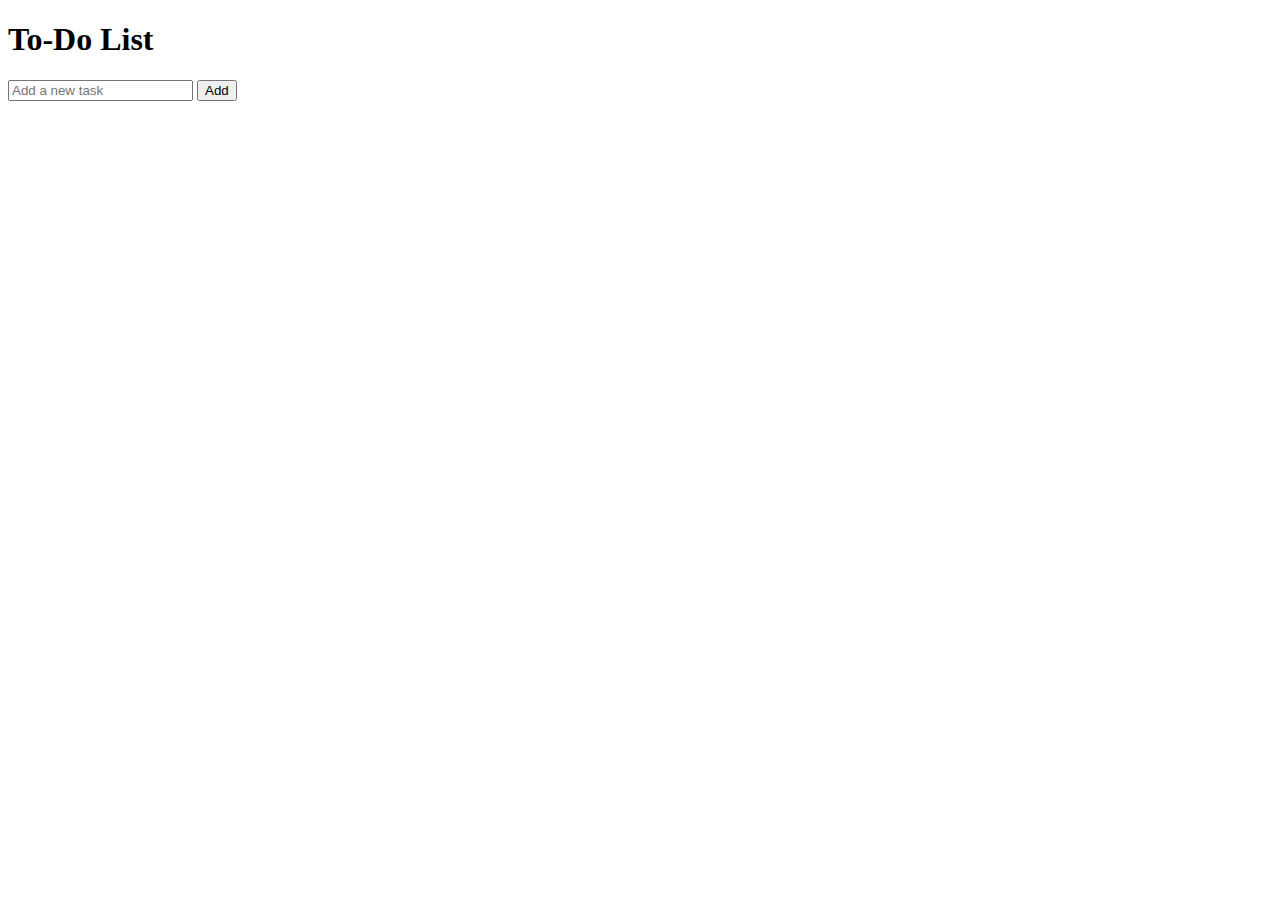
==== commit 9220f4c7: "exactspace.html" ====
--- a/index.html
+++ b/index.html
@@ -1,660 +1,19 @@
 <!DOCTYPE html>
-<html lang="en">
-
+<html>
 <head>
-    <meta charset="utf-8">
-    <title>CarServ - Car Repair HTML Template</title>
-    <meta content="width=device-width, initial-scale=1.0" name="viewport">
-    <meta content="" name="keywords">
-    <meta content="" name="description">
-
-    <!-- Favicon -->
-    <link href="img/favicon.ico" rel="icon">
-
-    <!-- Google Web Fonts -->
-    <link rel="preconnect" href="https://fonts.googleapis.com">
-    <link rel="preconnect" href="https://fonts.gstatic.com" crossorigin>
-    <link href="https://fonts.googleapis.com/css2?family=Barlow:wght@600;700&family=Ubuntu:wght@400;500&display=swap" rel="stylesheet"> 
-
-    <!-- Icon Font Stylesheet -->
-    <link href="https://cdnjs.cloudflare.com/ajax/libs/font-awesome/5.10.0/css/all.min.css" rel="stylesheet">
-    <link href="https://cdn.jsdelivr.net/npm/bootstrap-icons@1.4.1/font/bootstrap-icons.css" rel="stylesheet">
-
-    <!-- Libraries Stylesheet -->
-    <link href="lib/animate/animate.min.css" rel="stylesheet">
-    <link href="lib/owlcarousel/assets/owl.carousel.min.css" rel="stylesheet">
-    <link href="lib/tempusdominus/css/tempusdominus-bootstrap-4.min.css" rel="stylesheet" />
-
-    <!-- Customized Bootstrap Stylesheet -->
-    <link href="css/bootstrap.min.css" rel="stylesheet">
-
-    <!-- Template Stylesheet -->
-    <link href="css/style.css" rel="stylesheet">
+    <title>Simple To-Do List</title>
+    <link rel="stylesheet" href="style.css">
 </head>
-
 <body>
-    <!-- Spinner Start -->
-    <div id="spinner" class="show bg-white position-fixed translate-middle w-100 vh-100 top-50 start-50 d-flex align-items-center justify-content-center">
-        <div class="spinner-border text-primary" style="width: 3rem; height: 3rem;" role="status">
-            <span class="sr-only">Loading...</span>
-        </div>
+    <div class="container">
+        <h1>To-Do List</h1>
+        <input type="text" id="task" placeholder="Add a new task">
+        <button onclick="addTask()">Add</button>
+        <ul id="taskList">
+            <!-- Tasks will be added here dynamically -->
+        </ul>
     </div>
-    <!-- Spinner End -->
-
-
-    <!-- Topbar Start -->
-    <div class="container-fluid bg-light p-0">
-        <div class="row gx-0 d-none d-lg-flex">
-            <div class="col-lg-7 px-5 text-start">
-                <div class="h-100 d-inline-flex align-items-center py-3 me-4">
-                    <small class="fa fa-map-marker-alt text-primary me-2"></small>
-                    <small>123 Street, New York, USA</small>
-                </div>
-                <div class="h-100 d-inline-flex align-items-center py-3">
-                    <small class="far fa-clock text-primary me-2"></small>
-                    <small>Mon - Fri : 09.00 AM - 09.00 PM</small>
-                </div>
-            </div>
-            <div class="col-lg-5 px-5 text-end">
-                <div class="h-100 d-inline-flex align-items-center py-3 me-4">
-                    <small class="fa fa-phone-alt text-primary me-2"></small>
-                    <small>+012 345 6789</small>
-                </div>
-                <div class="h-100 d-inline-flex align-items-center">
-                    <a class="btn btn-sm-square bg-white text-primary me-1" href=""><i class="fab fa-facebook-f"></i></a>
-                    <a class="btn btn-sm-square bg-white text-primary me-1" href=""><i class="fab fa-twitter"></i></a>
-                    <a class="btn btn-sm-square bg-white text-primary me-1" href=""><i class="fab fa-linkedin-in"></i></a>
-                    <a class="btn btn-sm-square bg-white text-primary me-0" href=""><i class="fab fa-instagram"></i></a>
-                </div>
-            </div>
-        </div>
-    </div>
-    <!-- Topbar End -->
-
-
-    <!-- Navbar Start -->
-    <nav class="navbar navbar-expand-lg bg-white navbar-light shadow sticky-top p-0">
-        <a href="index.html" class="navbar-brand d-flex align-items-center px-4 px-lg-5">
-            <h2 class="m-0 text-primary"><i class="fa fa-car me-3"></i>CarServ</h2>
-        </a>
-        <button type="button" class="navbar-toggler me-4" data-bs-toggle="collapse" data-bs-target="#navbarCollapse">
-            <span class="navbar-toggler-icon"></span>
-        </button>
-        <div class="collapse navbar-collapse" id="navbarCollapse">
-            <div class="navbar-nav ms-auto p-4 p-lg-0">
-                <a href="index.html" class="nav-item nav-link active">Home</a>
-                <a href="about.html" class="nav-item nav-link">About</a>
-                <a href="service.html" class="nav-item nav-link">Services</a>
-                <div class="nav-item dropdown">
-                    <a href="#" class="nav-link dropdown-toggle" data-bs-toggle="dropdown">Pages</a>
-                    <div class="dropdown-menu fade-up m-0">
-                        <a href="booking.html" class="dropdown-item">Booking</a>
-                        <a href="team.html" class="dropdown-item">Technicians</a>
-                        <a href="testimonial.html" class="dropdown-item">Testimonial</a>
-                        <a href="404.html" class="dropdown-item">404 Page</a>
-                    </div>
-                </div>
-                <a href="contact.html" class="nav-item nav-link">Contact</a>
-            </div>
-            <a href="" class="btn btn-primary py-4 px-lg-5 d-none d-lg-block">Get A Quote<i class="fa fa-arrow-right ms-3"></i></a>
-        </div>
-    </nav>
-    <!-- Navbar End -->
-
-
-    <!-- Carousel Start -->
-    <div class="container-fluid p-0 mb-5">
-        <div id="header-carousel" class="carousel slide" data-bs-ride="carousel">
-            <div class="carousel-inner">
-                <div class="carousel-item active">
-                    <img class="w-100" src="img/carousel-bg-1.jpg" alt="Image">
-                    <div class="carousel-caption d-flex align-items-center">
-                        <div class="container">
-                            <div class="row align-items-center justify-content-center justify-content-lg-start">
-                                <div class="col-10 col-lg-7 text-center text-lg-start">
-                                    <h6 class="text-white text-uppercase mb-3 animated slideInDown">// Car Servicing //</h6>
-                                    <h1 class="display-3 text-white mb-4 pb-3 animated slideInDown">Qualified Car Repair Service Center</h1>
-                                    <a href="" class="btn btn-primary py-3 px-5 animated slideInDown">Learn More<i class="fa fa-arrow-right ms-3"></i></a>
-                                </div>
-                                <div class="col-lg-5 d-none d-lg-flex animated zoomIn">
-                                    <img class="img-fluid" src="img/carousel-1.png" alt="">
-                                </div>
-                            </div>
-                        </div>
-                    </div>
-                </div>
-                <div class="carousel-item">
-                    <img class="w-100" src="img/carousel-bg-2.jpg" alt="Image">
-                    <div class="carousel-caption d-flex align-items-center">
-                        <div class="container">
-                            <div class="row align-items-center justify-content-center justify-content-lg-start">
-                                <div class="col-10 col-lg-7 text-center text-lg-start">
-                                    <h6 class="text-white text-uppercase mb-3 animated slideInDown">// Car Servicing //</h6>
-                                    <h1 class="display-3 text-white mb-4 pb-3 animated slideInDown">Qualified Car Wash Service Center</h1>
-                                    <a href="" class="btn btn-primary py-3 px-5 animated slideInDown">Learn More<i class="fa fa-arrow-right ms-3"></i></a>
-                                </div>
-                                <div class="col-lg-5 d-none d-lg-flex animated zoomIn">
-                                    <img class="img-fluid" src="img/carousel-2.png" alt="">
-                                </div>
-                            </div>
-                        </div>
-                    </div>
-                </div>
-            </div>
-            <button class="carousel-control-prev" type="button" data-bs-target="#header-carousel"
-                data-bs-slide="prev">
-                <span class="carousel-control-prev-icon" aria-hidden="true"></span>
-                <span class="visually-hidden">Previous</span>
-            </button>
-            <button class="carousel-control-next" type="button" data-bs-target="#header-carousel"
-                data-bs-slide="next">
-                <span class="carousel-control-next-icon" aria-hidden="true"></span>
-                <span class="visually-hidden">Next</span>
-            </button>
-        </div>
-    </div>
-    <!-- Carousel End -->
-
-
-    <!-- Service Start -->
-    <div class="container-xxl py-5">
-        <div class="container">
-            <div class="row g-4">
-                <div class="col-lg-4 col-md-6 wow fadeInUp" data-wow-delay="0.1s">
-                    <div class="d-flex py-5 px-4">
-                        <i class="fa fa-certificate fa-3x text-primary flex-shrink-0"></i>
-                        <div class="ps-4">
-                            <h5 class="mb-3">Quality Servicing</h5>
-                            <p>Diam dolor diam ipsum sit amet diam et eos erat ipsum</p>
-                            <a class="text-secondary border-bottom" href="">Read More</a>
-                        </div>
-                    </div>
-                </div>
-                <div class="col-lg-4 col-md-6 wow fadeInUp" data-wow-delay="0.3s">
-                    <div class="d-flex bg-light py-5 px-4">
-                        <i class="fa fa-users-cog fa-3x text-primary flex-shrink-0"></i>
-                        <div class="ps-4">
-                            <h5 class="mb-3">Expert Workers</h5>
-                            <p>Diam dolor diam ipsum sit amet diam et eos erat ipsum</p>
-                            <a class="text-secondary border-bottom" href="">Read More</a>
-                        </div>
-                    </div>
-                </div>
-                <div class="col-lg-4 col-md-6 wow fadeInUp" data-wow-delay="0.5s">
-                    <div class="d-flex py-5 px-4">
-                        <i class="fa fa-tools fa-3x text-primary flex-shrink-0"></i>
-                        <div class="ps-4">
-                            <h5 class="mb-3">Modern Equipment</h5>
-                            <p>Diam dolor diam ipsum sit amet diam et eos erat ipsum</p>
-                            <a class="text-secondary border-bottom" href="">Read More</a>
-                        </div>
-                    </div>
-                </div>
-            </div>
-        </div>
-    </div>
-    <!-- Service End -->
-
-
-    <!-- About Start -->
-    <div class="container-xxl py-5">
-        <div class="container">
-            <div class="row g-5">
-                <div class="col-lg-6 pt-4" style="min-height: 400px;">
-                    <div class="position-relative h-100 wow fadeIn" data-wow-delay="0.1s">
-                        <img class="position-absolute img-fluid w-100 h-100" src="img/about.jpg" style="object-fit: cover;" alt="">
-                        <div class="position-absolute top-0 end-0 mt-n4 me-n4 py-4 px-5" style="background: rgba(0, 0, 0, .08);">
-                            <h1 class="display-4 text-white mb-0">15 <span class="fs-4">Years</span></h1>
-                            <h4 class="text-white">Experience</h4>
-                        </div>
-                    </div>
-                </div>
-                <div class="col-lg-6">
-                    <h6 class="text-primary text-uppercase">// About Us //</h6>
-                    <h1 class="mb-4"><span class="text-primary">CarServ</span> Is The Best Place For Your Auto Care</h1>
-                    <p class="mb-4">Tempor erat elitr rebum at clita. Diam dolor diam ipsum sit. Aliqu diam amet diam et eos. Clita erat ipsum et lorem et sit, sed stet lorem sit clita duo justo magna dolore erat amet</p>
-                    <div class="row g-4 mb-3 pb-3">
-                        <div class="col-12 wow fadeIn" data-wow-delay="0.1s">
-                            <div class="d-flex">
-                                <div class="bg-light d-flex flex-shrink-0 align-items-center justify-content-center mt-1" style="width: 45px; height: 45px;">
-                                    <span class="fw-bold text-secondary">01</span>
-                                </div>
-                                <div class="ps-3">
-                                    <h6>Professional & Expert</h6>
-                                    <span>Diam dolor diam ipsum sit amet diam et eos</span>
-                                </div>
-                            </div>
-                        </div>
-                        <div class="col-12 wow fadeIn" data-wow-delay="0.3s">
-                            <div class="d-flex">
-                                <div class="bg-light d-flex flex-shrink-0 align-items-center justify-content-center mt-1" style="width: 45px; height: 45px;">
-                                    <span class="fw-bold text-secondary">02</span>
-                                </div>
-                                <div class="ps-3">
-                                    <h6>Quality Servicing Center</h6>
-                                    <span>Diam dolor diam ipsum sit amet diam et eos</span>
-                                </div>
-                            </div>
-                        </div>
-                        <div class="col-12 wow fadeIn" data-wow-delay="0.5s">
-                            <div class="d-flex">
-                                <div class="bg-light d-flex flex-shrink-0 align-items-center justify-content-center mt-1" style="width: 45px; height: 45px;">
-                                    <span class="fw-bold text-secondary">03</span>
-                                </div>
-                                <div class="ps-3">
-                                    <h6>Awards Winning Workers</h6>
-                                    <span>Diam dolor diam ipsum sit amet diam et eos</span>
-                                </div>
-                            </div>
-                        </div>
-                    </div>
-                    <a href="" class="btn btn-primary py-3 px-5">Read More<i class="fa fa-arrow-right ms-3"></i></a>
-                </div>
-            </div>
-        </div>
-    </div>
-    <!-- About End -->
-
-
-    <!-- Fact Start -->
-    <div class="container-fluid fact bg-dark my-5 py-5">
-        <div class="container">
-            <div class="row g-4">
-                <div class="col-md-6 col-lg-3 text-center wow fadeIn" data-wow-delay="0.1s">
-                    <i class="fa fa-check fa-2x text-white mb-3"></i>
-                    <h2 class="text-white mb-2" data-toggle="counter-up">1234</h2>
-                    <p class="text-white mb-0">Years Experience</p>
-                </div>
-                <div class="col-md-6 col-lg-3 text-center wow fadeIn" data-wow-delay="0.3s">
-                    <i class="fa fa-users-cog fa-2x text-white mb-3"></i>
-                    <h2 class="text-white mb-2" data-toggle="counter-up">1234</h2>
-                    <p class="text-white mb-0">Expert Technicians</p>
-                </div>
-                <div class="col-md-6 col-lg-3 text-center wow fadeIn" data-wow-delay="0.5s">
-                    <i class="fa fa-users fa-2x text-white mb-3"></i>
-                    <h2 class="text-white mb-2" data-toggle="counter-up">1234</h2>
-                    <p class="text-white mb-0">Satisfied Clients</p>
-                </div>
-                <div class="col-md-6 col-lg-3 text-center wow fadeIn" data-wow-delay="0.7s">
-                    <i class="fa fa-car fa-2x text-white mb-3"></i>
-                    <h2 class="text-white mb-2" data-toggle="counter-up">1234</h2>
-                    <p class="text-white mb-0">Compleate Projects</p>
-                </div>
-            </div>
-        </div>
-    </div>
-    <!-- Fact End -->
-
-
-    <!-- Service Start -->
-    <div class="container-xxl service py-5">
-        <div class="container">
-            <div class="text-center wow fadeInUp" data-wow-delay="0.1s">
-                <h6 class="text-primary text-uppercase">// Our Services //</h6>
-                <h1 class="mb-5">Explore Our Services</h1>
-            </div>
-            <div class="row g-4 wow fadeInUp" data-wow-delay="0.3s">
-                <div class="col-lg-4">
-                    <div class="nav w-100 nav-pills me-4">
-                        <button class="nav-link w-100 d-flex align-items-center text-start p-4 mb-4 active" data-bs-toggle="pill" data-bs-target="#tab-pane-1" type="button">
-                            <i class="fa fa-car-side fa-2x me-3"></i>
-                            <h4 class="m-0">Diagnostic Test</h4>
-                        </button>
-                        <button class="nav-link w-100 d-flex align-items-center text-start p-4 mb-4" data-bs-toggle="pill" data-bs-target="#tab-pane-2" type="button">
-                            <i class="fa fa-car fa-2x me-3"></i>
-                            <h4 class="m-0">Engine Servicing</h4>
-                        </button>
-                        <button class="nav-link w-100 d-flex align-items-center text-start p-4 mb-4" data-bs-toggle="pill" data-bs-target="#tab-pane-3" type="button">
-                            <i class="fa fa-cog fa-2x me-3"></i>
-                            <h4 class="m-0">Tires Replacement</h4>
-                        </button>
-                        <button class="nav-link w-100 d-flex align-items-center text-start p-4 mb-0" data-bs-toggle="pill" data-bs-target="#tab-pane-4" type="button">
-                            <i class="fa fa-oil-can fa-2x me-3"></i>
-                            <h4 class="m-0">Oil Changing</h4>
-                        </button>
-                    </div>
-                </div>
-                <div class="col-lg-8">
-                    <div class="tab-content w-100">
-                        <div class="tab-pane fade show active" id="tab-pane-1">
-                            <div class="row g-4">
-                                <div class="col-md-6" style="min-height: 350px;">
-                                    <div class="position-relative h-100">
-                                        <img class="position-absolute img-fluid w-100 h-100" src="img/service-1.jpg"
-                                            style="object-fit: cover;" alt="">
-                                    </div>
-                                </div>
-                                <div class="col-md-6">
-                                    <h3 class="mb-3">15 Years Of Experience In Auto Servicing</h3>
-                                    <p class="mb-4">Tempor erat elitr rebum at clita. Diam dolor diam ipsum sit. Aliqu diam amet diam et eos. Clita erat ipsum et lorem et sit, sed stet lorem sit clita duo justo magna dolore erat amet</p>
-                                    <p><i class="fa fa-check text-success me-3"></i>Quality Servicing</p>
-                                    <p><i class="fa fa-check text-success me-3"></i>Expert Workers</p>
-                                    <p><i class="fa fa-check text-success me-3"></i>Modern Equipment</p>
-                                    <a href="" class="btn btn-primary py-3 px-5 mt-3">Read More<i class="fa fa-arrow-right ms-3"></i></a>
-                                </div>
-                            </div>
-                        </div>
-                        <div class="tab-pane fade" id="tab-pane-2">
-                            <div class="row g-4">
-                                <div class="col-md-6" style="min-height: 350px;">
-                                    <div class="position-relative h-100">
-                                        <img class="position-absolute img-fluid w-100 h-100" src="img/service-2.jpg"
-                                            style="object-fit: cover;" alt="">
-                                    </div>
-                                </div>
-                                <div class="col-md-6">
-                                    <h3 class="mb-3">15 Years Of Experience In Auto Servicing</h3>
-                                    <p class="mb-4">Tempor erat elitr rebum at clita. Diam dolor diam ipsum sit. Aliqu diam amet diam et eos. Clita erat ipsum et lorem et sit, sed stet lorem sit clita duo justo magna dolore erat amet</p>
-                                    <p><i class="fa fa-check text-success me-3"></i>Quality Servicing</p>
-                                    <p><i class="fa fa-check text-success me-3"></i>Expert Workers</p>
-                                    <p><i class="fa fa-check text-success me-3"></i>Modern Equipment</p>
-                                    <a href="" class="btn btn-primary py-3 px-5 mt-3">Read More<i class="fa fa-arrow-right ms-3"></i></a>
-                                </div>
-                            </div>
-                        </div>
-                        <div class="tab-pane fade" id="tab-pane-3">
-                            <div class="row g-4">
-                                <div class="col-md-6" style="min-height: 350px;">
-                                    <div class="position-relative h-100">
-                                        <img class="position-absolute img-fluid w-100 h-100" src="img/service-3.jpg"
-                                            style="object-fit: cover;" alt="">
-                                    </div>
-                                </div>
-                                <div class="col-md-6">
-                                    <h3 class="mb-3">15 Years Of Experience In Auto Servicing</h3>
-                                    <p class="mb-4">Tempor erat elitr rebum at clita. Diam dolor diam ipsum sit. Aliqu diam amet diam et eos. Clita erat ipsum et lorem et sit, sed stet lorem sit clita duo justo magna dolore erat amet</p>
-                                    <p><i class="fa fa-check text-success me-3"></i>Quality Servicing</p>
-                                    <p><i class="fa fa-check text-success me-3"></i>Expert Workers</p>
-                                    <p><i class="fa fa-check text-success me-3"></i>Modern Equipment</p>
-                                    <a href="" class="btn btn-primary py-3 px-5 mt-3">Read More<i class="fa fa-arrow-right ms-3"></i></a>
-                                </div>
-                            </div>
-                        </div>
-                        <div class="tab-pane fade" id="tab-pane-4">
-                            <div class="row g-4">
-                                <div class="col-md-6" style="min-height: 350px;">
-                                    <div class="position-relative h-100">
-                                        <img class="position-absolute img-fluid w-100 h-100" src="img/service-4.jpg"
-                                            style="object-fit: cover;" alt="">
-                                    </div>
-                                </div>
-                                <div class="col-md-6">
-                                    <h3 class="mb-3">15 Years Of Experience In Auto Servicing</h3>
-                                    <p class="mb-4">Tempor erat elitr rebum at clita. Diam dolor diam ipsum sit. Aliqu diam amet diam et eos. Clita erat ipsum et lorem et sit, sed stet lorem sit clita duo justo magna dolore erat amet</p>
-                                    <p><i class="fa fa-check text-success me-3"></i>Quality Servicing</p>
-                                    <p><i class="fa fa-check text-success me-3"></i>Expert Workers</p>
-                                    <p><i class="fa fa-check text-success me-3"></i>Modern Equipment</p>
-                                    <a href="" class="btn btn-primary py-3 px-5 mt-3">Read More<i class="fa fa-arrow-right ms-3"></i></a>
-                                </div>
-                            </div>
-                        </div>
-                    </div>
-                </div>
-            </div>
-        </div>
-    </div>
-    <!-- Service End -->
-
-
-    <!-- Booking Start -->
-    <div class="container-fluid bg-secondary booking my-5 wow fadeInUp" data-wow-delay="0.1s">
-        <div class="container">
-            <div class="row gx-5">
-                <div class="col-lg-6 py-5">
-                    <div class="py-5">
-                        <h1 class="text-white mb-4">Certified and Award Winning Car Repair Service Provider</h1>
-                        <p class="text-white mb-0">Eirmod sed tempor lorem ut dolores. Aliquyam sit sadipscing kasd ipsum. Dolor ea et dolore et at sea ea at dolor, justo ipsum duo rebum sea invidunt voluptua. Eos vero eos vero ea et dolore eirmod et. Dolores diam duo invidunt lorem. Elitr ut dolores magna sit. Sea dolore sanctus sed et. Takimata takimata sanctus sed.</p>
-                    </div>
-                </div>
-                <div class="col-lg-6">
-                    <div class="bg-primary h-100 d-flex flex-column justify-content-center text-center p-5 wow zoomIn" data-wow-delay="0.6s">
-                        <h1 class="text-white mb-4">Book For A Service</h1>
-                        <form>
-                            <div class="row g-3">
-                                <div class="col-12 col-sm-6">
-                                    <input type="text" class="form-control border-0" placeholder="Your Name" style="height: 55px;">
-                                </div>
-                                <div class="col-12 col-sm-6">
-                                    <input type="email" class="form-control border-0" placeholder="Your Email" style="height: 55px;">
-                                </div>
-                                <div class="col-12 col-sm-6">
-                                    <select class="form-select border-0" style="height: 55px;">
-                                        <option selected>Select A Service</option>
-                                        <option value="1">Service 1</option>
-                                        <option value="2">Service 2</option>
-                                        <option value="3">Service 3</option>
-                                    </select>
-                                </div>
-                                <div class="col-12 col-sm-6">
-                                    <div class="date" id="date1" data-target-input="nearest">
-                                        <input type="text"
-                                            class="form-control border-0 datetimepicker-input"
-                                            placeholder="Service Date" data-target="#date1" data-toggle="datetimepicker" style="height: 55px;">
-                                    </div>
-                                </div>
-                                <div class="col-12">
-                                    <textarea class="form-control border-0" placeholder="Special Request"></textarea>
-                                </div>
-                                <div class="col-12">
-                                    <button class="btn btn-secondary w-100 py-3" type="submit">Book Now</button>
-                                </div>
-                            </div>
-                        </form>
-                    </div>
-                </div>
-            </div>
-        </div>
-    </div>
-    <!-- Booking End -->
-
-
-    <!-- Team Start -->
-    <div class="container-xxl py-5">
-        <div class="container">
-            <div class="text-center wow fadeInUp" data-wow-delay="0.1s">
-                <h6 class="text-primary text-uppercase">// Our Technicians //</h6>
-                <h1 class="mb-5">Our Expert Technicians</h1>
-            </div>
-            <div class="row g-4">
-                <div class="col-lg-3 col-md-6 wow fadeInUp" data-wow-delay="0.1s">
-                    <div class="team-item">
-                        <div class="position-relative overflow-hidden">
-                            <img class="img-fluid" src="img/team-1.jpg" alt="">
-                            <div class="team-overlay position-absolute start-0 top-0 w-100 h-100">
-                                <a class="btn btn-square mx-1" href=""><i class="fab fa-facebook-f"></i></a>
-                                <a class="btn btn-square mx-1" href=""><i class="fab fa-twitter"></i></a>
-                                <a class="btn btn-square mx-1" href=""><i class="fab fa-instagram"></i></a>
-                            </div>
-                        </div>
-                        <div class="bg-light text-center p-4">
-                            <h5 class="fw-bold mb-0">Full Name</h5>
-                            <small>Designation</small>
-                        </div>
-                    </div>
-                </div>
-                <div class="col-lg-3 col-md-6 wow fadeInUp" data-wow-delay="0.3s">
-                    <div class="team-item">
-                        <div class="position-relative overflow-hidden">
-                            <img class="img-fluid" src="img/team-2.jpg" alt="">
-                            <div class="team-overlay position-absolute start-0 top-0 w-100 h-100">
-                                <a class="btn btn-square mx-1" href=""><i class="fab fa-facebook-f"></i></a>
-                                <a class="btn btn-square mx-1" href=""><i class="fab fa-twitter"></i></a>
-                                <a class="btn btn-square mx-1" href=""><i class="fab fa-instagram"></i></a>
-                            </div>
-                        </div>
-                        <div class="bg-light text-center p-4">
-                            <h5 class="fw-bold mb-0">Full Name</h5>
-                            <small>Designation</small>
-                        </div>
-                    </div>
-                </div>
-                <div class="col-lg-3 col-md-6 wow fadeInUp" data-wow-delay="0.5s">
-                    <div class="team-item">
-                        <div class="position-relative overflow-hidden">
-                            <img class="img-fluid" src="img/team-3.jpg" alt="">
-                            <div class="team-overlay position-absolute start-0 top-0 w-100 h-100">
-                                <a class="btn btn-square mx-1" href=""><i class="fab fa-facebook-f"></i></a>
-                                <a class="btn btn-square mx-1" href=""><i class="fab fa-twitter"></i></a>
-                                <a class="btn btn-square mx-1" href=""><i class="fab fa-instagram"></i></a>
-                            </div>
-                        </div>
-                        <div class="bg-light text-center p-4">
-                            <h5 class="fw-bold mb-0">Full Name</h5>
-                            <small>Designation</small>
-                        </div>
-                    </div>
-                </div>
-                <div class="col-lg-3 col-md-6 wow fadeInUp" data-wow-delay="0.7s">
-                    <div class="team-item">
-                        <div class="position-relative overflow-hidden">
-                            <img class="img-fluid" src="img/team-4.jpg" alt="">
-                            <div class="team-overlay position-absolute start-0 top-0 w-100 h-100">
-                                <a class="btn btn-square mx-1" href=""><i class="fab fa-facebook-f"></i></a>
-                                <a class="btn btn-square mx-1" href=""><i class="fab fa-twitter"></i></a>
-                                <a class="btn btn-square mx-1" href=""><i class="fab fa-instagram"></i></a>
-                            </div>
-                        </div>
-                        <div class="bg-light text-center p-4">
-                            <h5 class="fw-bold mb-0">Full Name</h5>
-                            <small>Designation</small>
-                        </div>
-                    </div>
-                </div>
-            </div>
-        </div>
-    </div>
-    <!-- Team End -->
-
-
-    <!-- Testimonial Start -->
-    <div class="container-xxl py-5 wow fadeInUp" data-wow-delay="0.1s">
-        <div class="container">
-            <div class="text-center">
-                <h6 class="text-primary text-uppercase">// Testimonial //</h6>
-                <h1 class="mb-5">Our Clients Say!</h1>
-            </div>
-            <div class="owl-carousel testimonial-carousel position-relative">
-                <div class="testimonial-item text-center">
-                    <img class="bg-light rounded-circle p-2 mx-auto mb-3" src="img/testimonial-1.jpg" style="width: 80px; height: 80px;">
-                    <h5 class="mb-0">Client Name</h5>
-                    <p>Profession</p>
-                    <div class="testimonial-text bg-light text-center p-4">
-                    <p class="mb-0">Tempor erat elitr rebum at clita. Diam dolor diam ipsum sit diam amet diam et eos. Clita erat ipsum et lorem et sit.</p>
-                    </div>
-                </div>
-                <div class="testimonial-item text-center">
-                    <img class="bg-light rounded-circle p-2 mx-auto mb-3" src="img/testimonial-2.jpg" style="width: 80px; height: 80px;">
-                    <h5 class="mb-0">Client Name</h5>
-                    <p>Profession</p>
-                    <div class="testimonial-text bg-light text-center p-4">
-                    <p class="mb-0">Tempor erat elitr rebum at clita. Diam dolor diam ipsum sit diam amet diam et eos. Clita erat ipsum et lorem et sit.</p>
-                    </div>
-                </div>
-                <div class="testimonial-item text-center">
-                    <img class="bg-light rounded-circle p-2 mx-auto mb-3" src="img/testimonial-3.jpg" style="width: 80px; height: 80px;">
-                    <h5 class="mb-0">Client Name</h5>
-                    <p>Profession</p>
-                    <div class="testimonial-text bg-light text-center p-4">
-                    <p class="mb-0">Tempor erat elitr rebum at clita. Diam dolor diam ipsum sit diam amet diam et eos. Clita erat ipsum et lorem et sit.</p>
-                    </div>
-                </div>
-                <div class="testimonial-item text-center">
-                    <img class="bg-light rounded-circle p-2 mx-auto mb-3" src="img/testimonial-4.jpg" style="width: 80px; height: 80px;">
-                    <h5 class="mb-0">Client Name</h5>
-                    <p>Profession</p>
-                    <div class="testimonial-text bg-light text-center p-4">
-                    <p class="mb-0">Tempor erat elitr rebum at clita. Diam dolor diam ipsum sit diam amet diam et eos. Clita erat ipsum et lorem et sit.</p>
-                    </div>
-                </div>
-            </div>
-        </div>
-    </div>
-    <!-- Testimonial End -->
-
-
-    <!-- Footer Start -->
-    <div class="container-fluid bg-dark text-light footer pt-5 mt-5 wow fadeIn" data-wow-delay="0.1s">
-        <div class="container py-5">
-            <div class="row g-5">
-                <div class="col-lg-3 col-md-6">
-                    <h4 class="text-light mb-4">Address</h4>
-                    <p class="mb-2"><i class="fa fa-map-marker-alt me-3"></i>123 Street, New York, USA</p>
-                    <p class="mb-2"><i class="fa fa-phone-alt me-3"></i>+012 345 67890</p>
-                    <p class="mb-2"><i class="fa fa-envelope me-3"></i>info@example.com</p>
-                    <div class="d-flex pt-2">
-                        <a class="btn btn-outline-light btn-social" href=""><i class="fab fa-twitter"></i></a>
-                        <a class="btn btn-outline-light btn-social" href=""><i class="fab fa-facebook-f"></i></a>
-                        <a class="btn btn-outline-light btn-social" href=""><i class="fab fa-youtube"></i></a>
-                        <a class="btn btn-outline-light btn-social" href=""><i class="fab fa-linkedin-in"></i></a>
-                    </div>
-                </div>
-                <div class="col-lg-3 col-md-6">
-                    <h4 class="text-light mb-4">Opening Hours</h4>
-                    <h6 class="text-light">Monday - Friday:</h6>
-                    <p class="mb-4">09.00 AM - 09.00 PM</p>
-                    <h6 class="text-light">Saturday - Sunday:</h6>
-                    <p class="mb-0">09.00 AM - 12.00 PM</p>
-                </div>
-                <div class="col-lg-3 col-md-6">
-                    <h4 class="text-light mb-4">Services</h4>
-                    <a class="btn btn-link" href="">Diagnostic Test</a>
-                    <a class="btn btn-link" href="">Engine Servicing</a>
-                    <a class="btn btn-link" href="">Tires Replacement</a>
-                    <a class="btn btn-link" href="">Oil Changing</a>
-                    <a class="btn btn-link" href="">Vacuam Cleaning</a>
-                </div>
-                <div class="col-lg-3 col-md-6">
-                    <h4 class="text-light mb-4">Newsletter</h4>
-                    <p>Dolor amet sit justo amet elitr clita ipsum elitr est.</p>
-                    <div class="position-relative mx-auto" style="max-width: 400px;">
-                        <input class="form-control border-0 w-100 py-3 ps-4 pe-5" type="text" placeholder="Your email">
-                        <button type="button" class="btn btn-primary py-2 position-absolute top-0 end-0 mt-2 me-2">SignUp</button>
-                    </div>
-                </div>
-            </div>
-        </div>
-        <div class="container">
-            <div class="copyright">
-                <div class="row">
-                    <div class="col-md-6 text-center text-md-start mb-3 mb-md-0">
-                        &copy; <a class="border-bottom" href="#">Your Site Name</a>, All Right Reserved.
-
-                        <!--/*** This template is free as long as you keep the footer author’s credit link/attribution link/backlink. If you'd like to use the template without the footer author’s credit link/attribution link/backlink, you can purchase the Credit Removal License from "https://htmlcodex.com/credit-removal". Thank you for your support. ***/-->
-                        Designed By <a class="border-bottom" href="https://htmlcodex.com">HTML Codex</a>
-                    </div>
-                    <div class="col-md-6 text-center text-md-end">
-                        <div class="footer-menu">
-                            <a href="">Home</a>
-                            <a href="">Cookies</a>
-                            <a href="">Help</a>
-                            <a href="">FQAs</a>
-                        </div>
-                    </div>
-                </div>
-            </div>
-        </div>
-    </div>
-    <!-- Footer End -->
-
-
-    <!-- Back to Top -->
-    <a href="#" class="btn btn-lg btn-primary btn-lg-square back-to-top"><i class="bi bi-arrow-up"></i></a>
-
-
-    <!-- JavaScript Libraries -->
-    <script src="https://code.jquery.com/jquery-3.4.1.min.js"></script>
-    <script src="https://cdn.jsdelivr.net/npm/bootstrap@5.0.0/dist/js/bootstrap.bundle.min.js"></script>
-    <script src="lib/wow/wow.min.js"></script>
-    <script src="lib/easing/easing.min.js"></script>
-    <script src="lib/waypoints/waypoints.min.js"></script>
-    <script src="lib/counterup/counterup.min.js"></script>
-    <script src="lib/owlcarousel/owl.carousel.min.js"></script>
-    <script src="lib/tempusdominus/js/moment.min.js"></script>
-    <script src="lib/tempusdominus/js/moment-timezone.min.js"></script>
-    <script src="lib/tempusdominus/js/tempusdominus-bootstrap-4.min.js"></script>
-
-    <!-- Template Javascript -->
-    <script src="js/main.js"></script>
+    
+    <script src="about.js"></script>
 </body>
-
 </html>
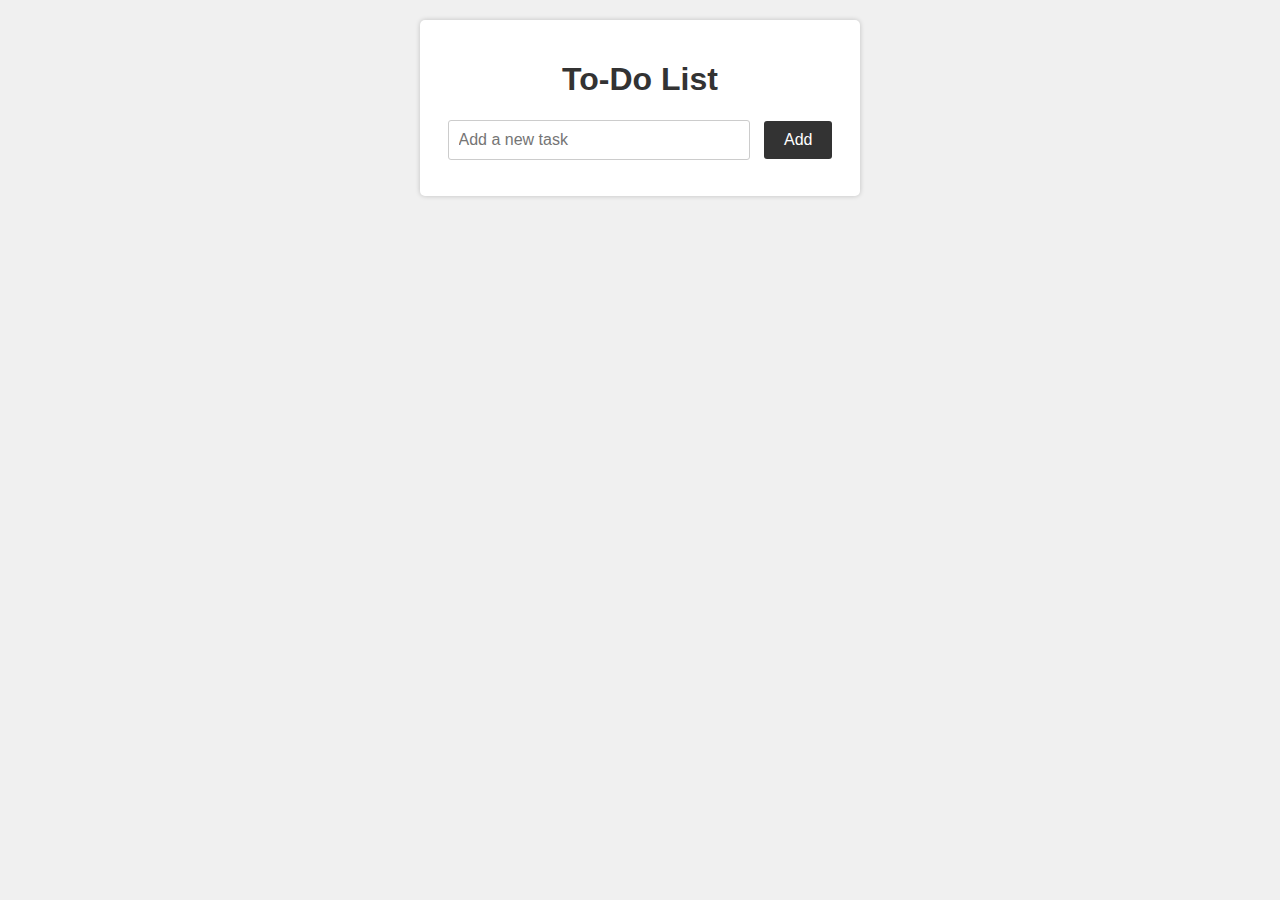
==== commit d0dbb8b5: "Update index.html" ====
--- a/index.html
+++ b/index.html
@@ -2,7 +2,64 @@
 <html>
 <head>
     <title>Simple To-Do List</title>
-    <link rel="stylesheet" href="style.css">
+   
+    <style>
+        body {
+    font-family: Arial, sans-serif;
+    background-color: #f0f0f0;
+    margin: 0;
+    padding: 0;
+}
+
+.container {
+    max-width: 400px;
+    margin: 20px auto;
+    background-color: #fff;
+    padding: 20px;
+    border-radius: 5px;
+    box-shadow: 0 0 5px rgba(0, 0, 0, 0.2);
+    text-align: center;
+}
+
+h1 {
+    color: #333;
+}
+
+input[type="text"] {
+    width: 70%;
+    padding: 10px;
+    margin-right: 10px;
+    border: 1px solid #ccc;
+    border-radius: 3px;
+    font-size: 16px;
+}
+
+button {
+    padding: 10px 20px;
+    background-color: #333;
+    color: #fff;
+    border: none;
+    border-radius: 3px;
+    cursor: pointer;
+    font-size: 16px;
+}
+
+button:hover {
+    background-color: #555;
+}
+
+ul {
+    list-style-type: none;
+    padding: 0;
+}
+
+li {
+    background-color: #eee;
+    padding: 10px;
+    margin: 5px 0;
+    border-radius: 3px;
+}
+    </style>
 </head>
 <body>
     <div class="container">
@@ -13,7 +70,20 @@
             <!-- Tasks will be added here dynamically -->
         </ul>
     </div>
-    
-    <script src="about.js"></script>
+   <script>
+    function addTask() {
+    const taskInput = document.getElementById("task");
+    const taskText = taskInput.value.trim();
+
+    if (taskText !== "") {
+        const taskList = document.getElementById("taskList");
+        const taskItem = document.createElement("li");
+        taskItem.textContent = taskText;
+        taskList.appendChild(taskItem);
+        taskInput.value = "";
+    }
+}
+   </script> 
+   
 </body>
 </html>
